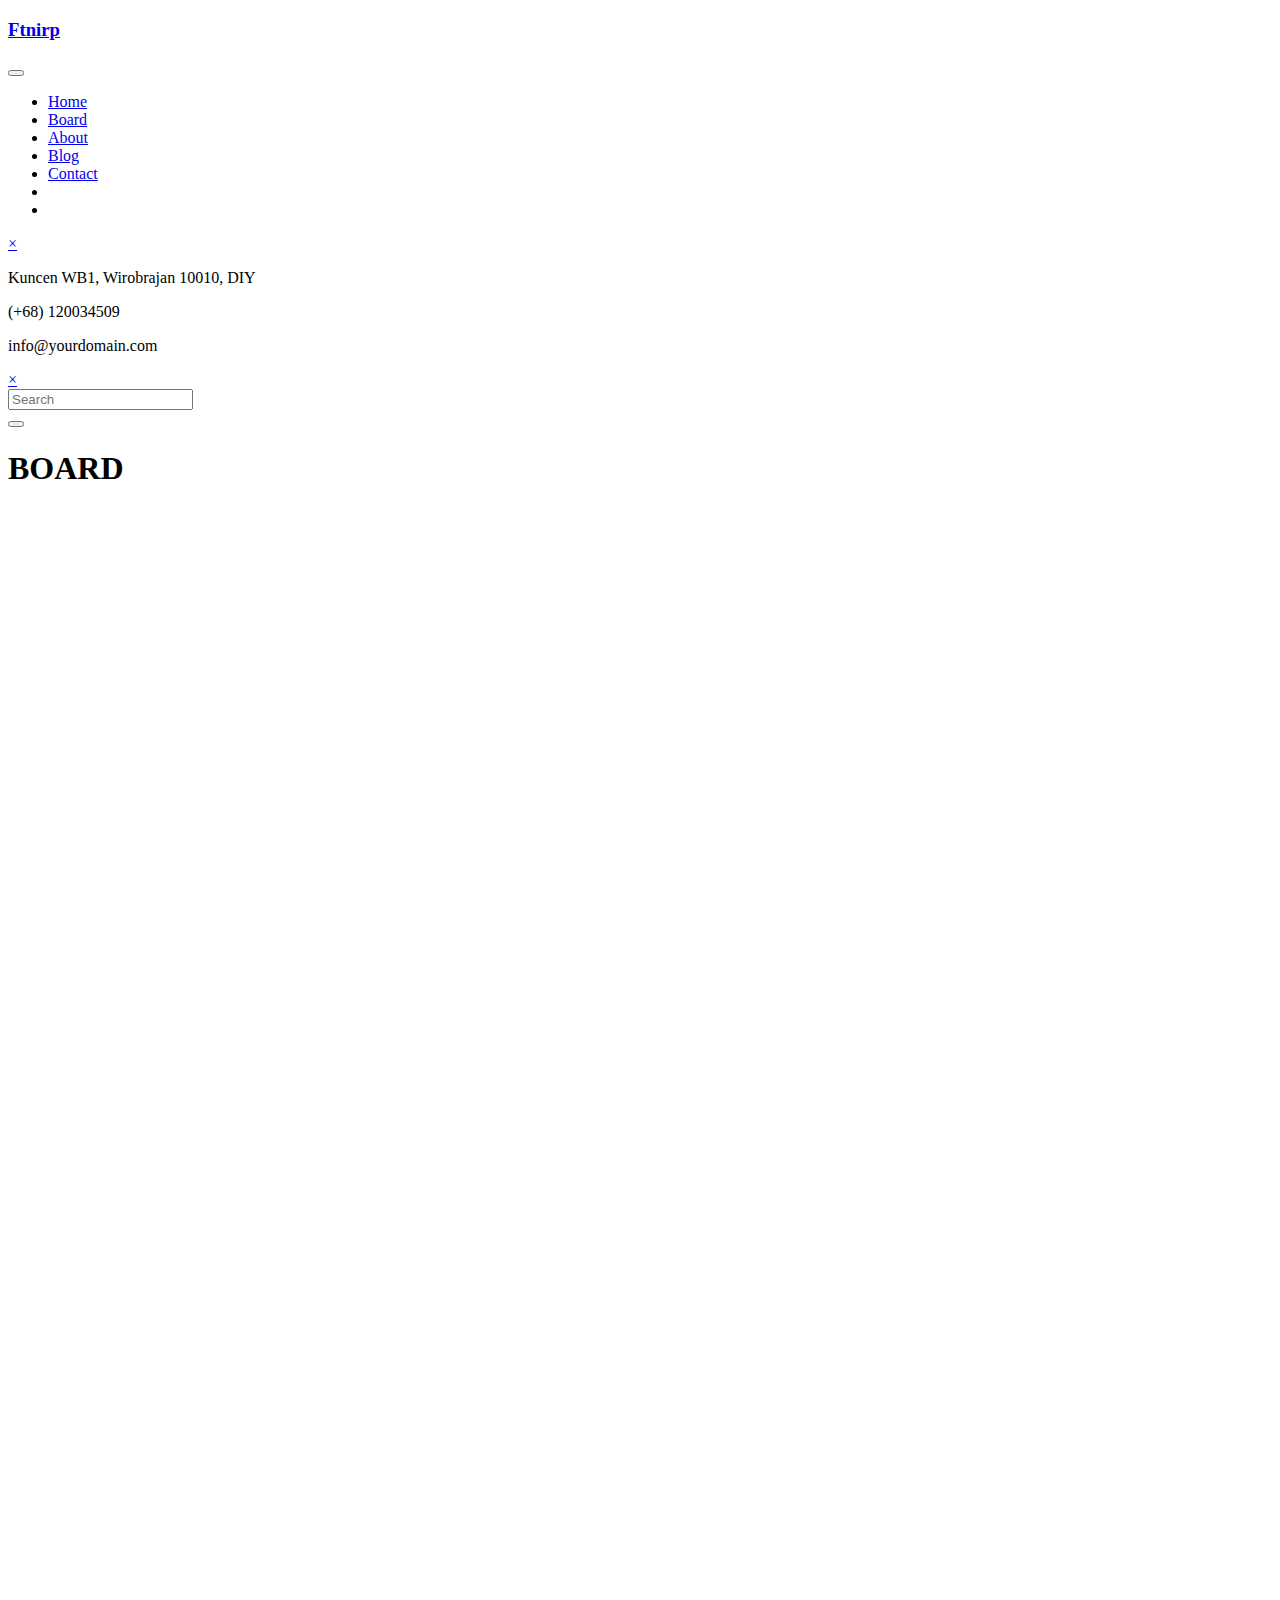
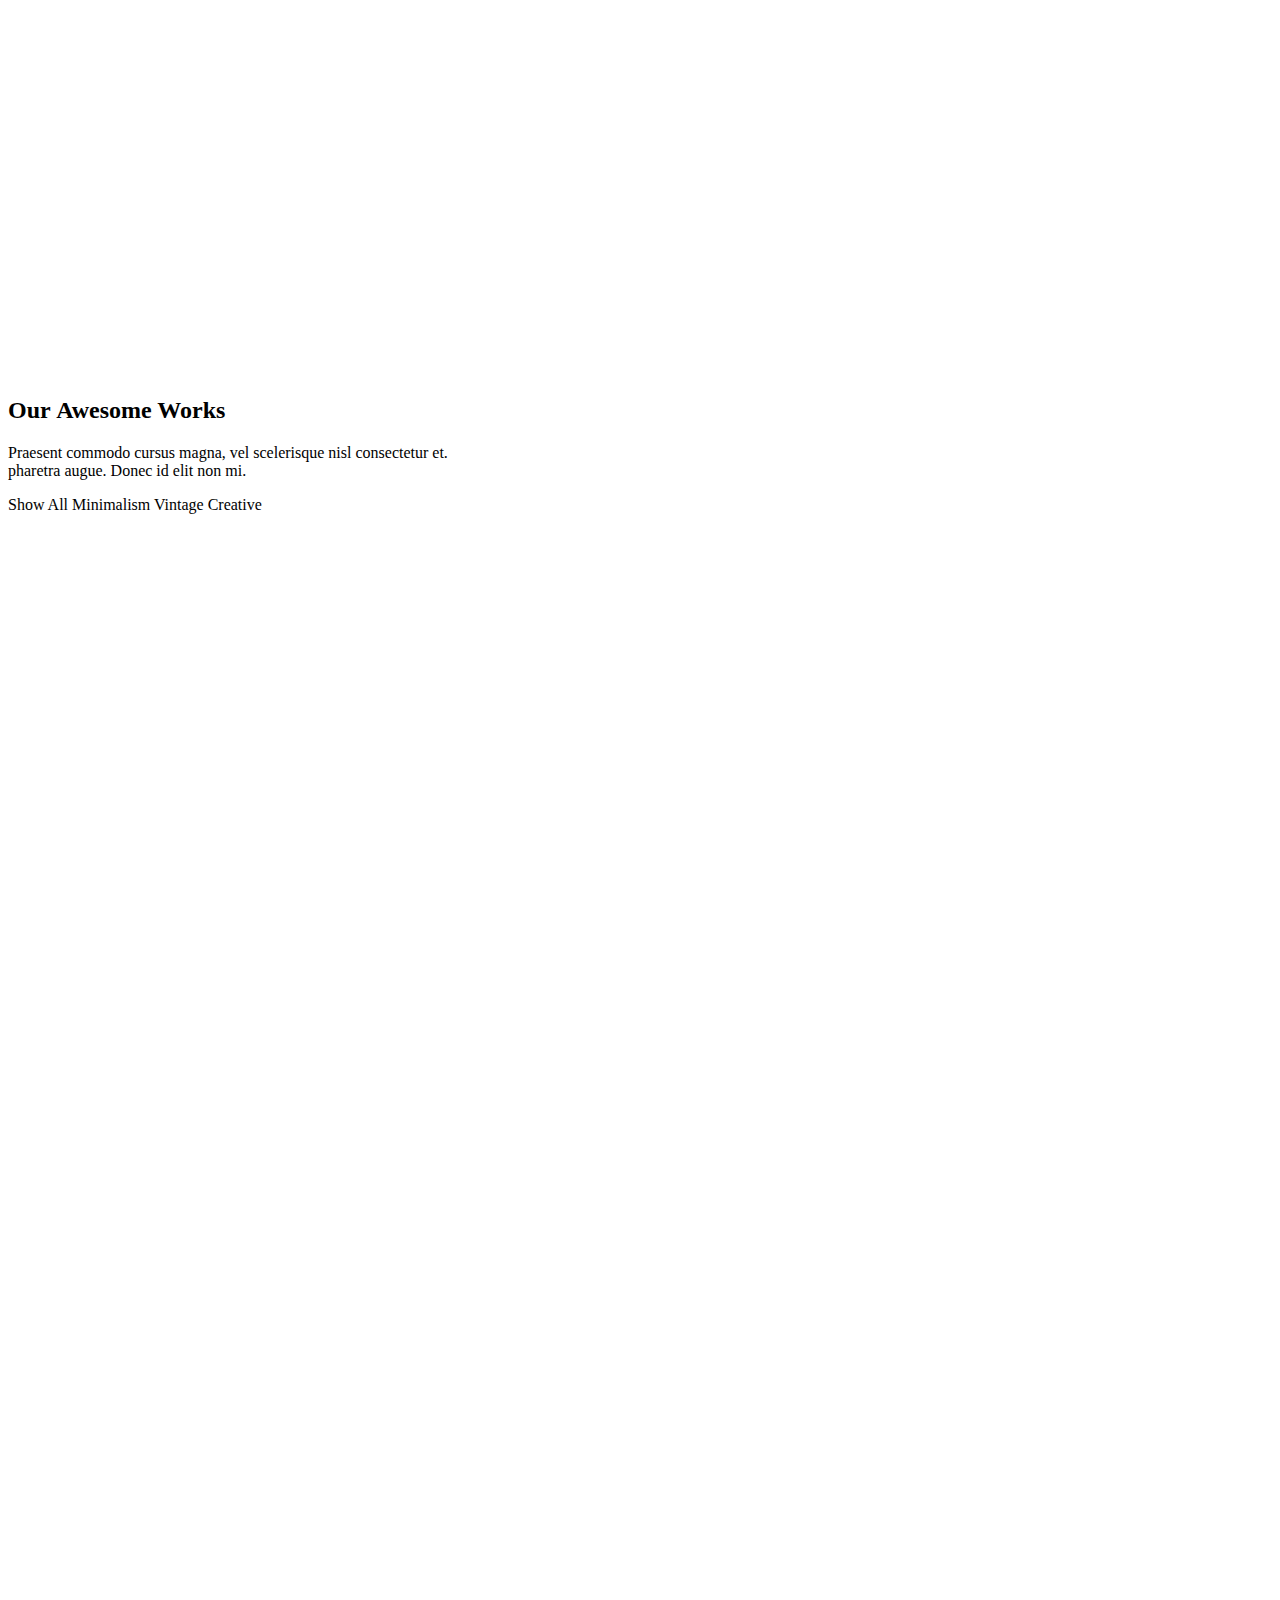
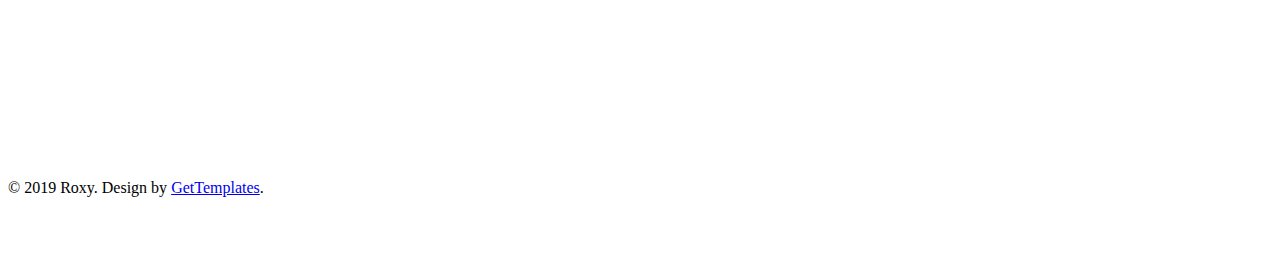
==== src/main/resources/static/index.html @ c42b9164 "list.jsp에 db연동 완료" ====
<!DOCTYPE html>
<html lang="en">

<head>
    <!--
     - Roxy: Bootstrap template by GettTemplates.com
     - https://gettemplates.co/roxy
    -->
    <meta charset="utf-8">
    <meta http-equiv="X-UA-Compatible" content="IE=edge">
    <title>Roxy by GetTemplates.co</title>
    <meta name="description" content="Roxy">
    <meta name="viewport" content="width=device-width, initial-scale=1, shrink-to-fit=no">

    <!-- External CSS -->
    <link rel="stylesheet" href="vendor/bootstrap/bootstrap.min.css">
    <link rel="stylesheet" href="vendor/select2/select2.min.css">
    <link rel="stylesheet" href="vendor/owlcarousel/owl.carousel.min.css">
    <link rel="stylesheet" href="vendor/lightcase/lightcase.css">
     <link rel="stylesheet" href="https://unpkg.com/aos@next/dist/aos.css" />

    <!-- Fonts -->
    <link href="https://fonts.googleapis.com/css?family=Lato:300,400|Work+Sans:300,400,700" rel="stylesheet">

    <!-- CSS -->
    <link rel="stylesheet" href="css/style.min.css">
    <link rel="stylesheet" href="https://cdn.linearicons.com/free/1.0.0/icon-font.min.css">
    <link rel="stylesheet" href="https://use.fontawesome.com/releases/v5.8.1/css/all.css" integrity="sha384-50oBUHEmvpQ+1lW4y57PTFmhCaXp0ML5d60M1M7uH2+nqUivzIebhndOJK28anvf" crossorigin="anonymous">

    <!-- Modernizr JS for IE8 support of HTML5 elements and media queries -->
    <script src="https://cdnjs.cloudflare.com/ajax/libs/modernizr/2.8.3/modernizr.js"></script>

</head>
<body data-spy="scroll" data-target="#navbar" class="static-layout">
	<nav id="header-navbar" class="navbar navbar-expand-lg py-4">
    <div class="container">
        <a class="navbar-brand d-flex align-items-center text-white" href="/">
            <h3 class="font-weight-bolder mb-0">Ftnirp</h3>
        </a>
        <button class="navbar-toggler" type="button" data-toggle="collapse" data-target="#navbar-nav-header" aria-controls="navbar-nav-header" aria-expanded="false" aria-label="Toggle navigation">
            <span class="lnr lnr-menu"></span>
        </button>
        <div class="collapse navbar-collapse" id="navbar-nav-header">
            <ul class="navbar-nav ml-auto">
                <li class="nav-item">
                    <a class="nav-link" href="/">Home</a>
                </li>
                <li class="nav-item">
                    <a class="nav-link" href="list">Board</a>
                </li>
                <li class="nav-item">
                    <a class="nav-link" href="about.html">About</a>
                </li>
                <li class="nav-item">
                    <a class="nav-link" href="blog.html">Blog</a>
                </li>
                <li class="nav-item">
                    <a class="nav-link" href="contact.html">Contact</a>
                </li>
                <li class="nav-item">
                    <a id="side-search-open" class="nav-link" href="#">
                        <span class="lnr lnr-magnifier"></span>
                    </a>
                </li>
                 <li class="nav-item only-desktop">
                    <a class="nav-link" id="side-nav-open" href="#">
                        <span class="lnr lnr-menu"></span>
                    </a>
                </li>
            </ul>
        </div>
    </div>
</nav>

<div id="side-nav" class="sidenav">
	<a href="javascript:void(0)" id="side-nav-close">&times;</a>
	
	<div class="sidenav-content">
		<p>
			Kuncen WB1, Wirobrajan 10010, DIY
		</p>
		<p>
			<span class="fs-16 primary-color">(+68) 120034509</span>
		</p>
		<p>info@yourdomain.com</p>
	</div>
</div><div id="side-search" class="sidenav">
	<a href="javascript:void(0)" id="side-search-close">&times;</a>
	<div class="sidenav-content">
		<form action="">

			<div class="input-group md-form form-sm form-2 pl-0">
			  <input class="form-control my-0 py-1 red-border" type="text" placeholder="Search" aria-label="Search">
			  <div class="input-group-append">
			    <button class="input-group-text red lighten-3" id="basic-text1">
			    	<span class="lnr lnr-magnifier"></span>
			    </button>
			  </div>
			</div>

		</form>
	</div>
	
</div>	<div class="jumbotron d-flex align-items-center">
  <div class="container text-center">
    <h1 class="display-1 mb-4">BOARD</h1>
  </div>
  <div class="rectangle-1"></div>
  <div class="rectangle-2"></div>
  <div class="rectangle-transparent-1"></div>
  <div class="rectangle-transparent-2"></div>
  <div class="circle-1"></div>
  <div class="circle-2"></div>
  <div class="circle-3"></div>
  <div class="triangle triangle-1">
  	<img src="img/obj_triangle.png" alt="">
  </div>
  <div class="triangle triangle-2">
  	<img src="img/obj_triangle.png" alt="">
  </div>
  <div class="triangle triangle-3">
  	<img src="img/obj_triangle.png" alt="">
  </div>
  <div class="triangle triangle-4">
  	<img src="img/obj_triangle.png" alt="">
  </div>
</div>	<!-- Features Section-->
<section id="features" class="bg-white">
    <div class="container">
        <div class="section-content">
            <!-- Section Title -->
            <div class="title-wrap mb-5" data-aos="fade-up">
                <h2 class="section-title">
                    A template built by <a href="https://gettemplates.co" target="_blank">GetTemplates.co</a>
                </h2>
                <p class="section-sub-title">Praesent commodo cursus magna, vel scelerisque nisl consectetur et. <br> pharetra augue. Donec id elit non mi.</p>
            </div>
            <!-- End of Section Title -->
            <div class="row">
                <!-- Features Holder-->
                <div class="col-md-10 offset-md-1 features-holder">
                    <div class="row">
                        <!-- Features Item -->
                        <div class="col-md-4 col-sm-12 text-center mt-4">
                            <div class="shadow rounded feature-item p-4 mb-4" data-aos="fade-up">
                                <div class="my-4">
                                    <i class="lnr lnr-cog fs-40"></i>
                                </div>
                                <h4>Easy to Customize</h4>
                                <p>Lorem ipsum dolor sit amet, consectetur adipisicing elit, sed do eiusmod.</p>
                            </div>
                            <div class="shadow rounded feature-item p-4 mb-4" data-aos="fade-up">
                                <div class="my-4">
                                    <i class="lnr lnr-frame-contract fs-40"></i>
                                </div>
                                <h4>Pixel Perfect</h4>
                                <p>Lorem ipsum dolor sit amet, consectetur adipisicing elit, sed do eiusmod.</p>
                            </div>
                        </div>
                        <!-- End of Feature Item -->
                        <!-- Features Item -->
                        <div class="col-md-4 col-sm-12 text-center">
                            <div class="shadow rounded feature-item p-4 mb-4" data-aos="fade-up">
                                <div class="my-4">
                                    <i class="lnr lnr-bubble fs-40"></i>
                                </div>
                                <h4>Full Support</h4>
                                <p>Lorem ipsum dolor sit amet, consectetur adipisicing elit, sed do eiusmod.</p>
                            </div>
                            <div class="shadow rounded feature-item p-4 mb-4" data-aos="fade-up">
                                <div class="my-4">
                                    <i class="lnr lnr-magic-wand fs-40"></i>
                                </div>
                                <h4>Clean Design</h4>
                                <p>Lorem ipsum dolor sit amet, consectetur adipisicing elit, sed do eiusmod.</p>
                            </div>
                        </div>
                        <!-- End of Feature Item -->
                        <!-- Features Item -->
                        <div class="col-md-4 col-sm-12 text-center mt-4">
                            <div class="shadow rounded feature-item p-4 mb-4" data-aos="fade-up">
                                <div class="my-4">
                                    <i class="lnr lnr-clock fs-40"></i>
                                </div>
                                <h4>Ontime Project</h4>
                                <p>Lorem ipsum dolor sit amet, consectetur adipisicing elit, sed do eiusmod.</p>
                            </div>
                            <div class="shadow rounded feature-item p-4 mb-4" data-aos="fade-up">
                                <div class="my-4">
                                    <i class="lnr lnr-thumbs-up fs-40"></i>
                                </div>
                                <h4>Built with SASS</h4>
                                <p>Lorem ipsum dolor sit amet, consectetur adipisicing elit, sed do eiusmod.</p>
                            </div>
                        </div>
                        <!-- End of Feature Item -->
                    </div>
                </div>
                <!-- End of Features Holder-->
            </div>
        </div>
    </div>
</section>
<!-- End of Features Section-->	<section id="section-featurettes" class="featurettes overlay bg-fixed" style="background-image: url(img/bg.jpg);">

    <div class="container">
        <div class="section-content">
            <div class="row">
                <div class="col-md-12">
                    <div class="row align-items-center text-white">

                        <div class="col-md-4 offset-md-2 col-sm-6" data-aos="fade-right">
                            <h4 class="mb-4">Capture every moments and share it to all your friends</h4>
                            <p>Nulla vitae elit libero, a pharetra augue. Maecenas sed diam eget risus varius blandit sit amet non magna. Cras mattis consectetur purus sit amet.</p>
                            <button type="button" class="btn btn-outline-primary">FEATURES</button>
                        </div><!--/ .col-md-4.col-md-offset-2.col-sm-6 -->

                        <div class="col-md-4 offset-md-right-2 col-sm-6" data-aos="flip-right">
                            <img class="my-5" src="img/app-profile-mockup.png" alt="">
                        </div><!--/ .col-md-4.col-md-offset-right-2.col-sm-6 -->

                    </div><!--/ .featurettes-item -->

                </div><!--/ .col-md-12 -->

            </div><!--/ .row -->
        </div>
    </div><!--/ .container -->

</section>	<section id="section-featurettes" class="featurettes">

    <div class="container">
        <div class="section-content">
            <div class="row">
                <div class="col-md-12">
                    <div class="row align-items-center">

                        <div class="col-md-4 offset-md-2 col-sm-6" data-aos="flip-left">
                            <img class="my-5" src="img/app-profile-mockup.png" alt="">
                        </div><!--/ .col-md-4.col-md-offset-right-2.col-sm-6 -->

                        <div class="col-md-4 offset-md-right-2 col-sm-6" data-aos="fade-left">
                            <h4 class="mb-4">Capture every moments and share it to all your friends</h4>
                            <p>Nulla vitae elit libero, a pharetra augue. Maecenas sed diam eget risus varius blandit sit amet non magna. Cras mattis consectetur purus sit amet.</p>
                            <div class="progress mb-3">
                                <div class="progress-bar" role="progressbar" style="width: 95%;" aria-valuenow="95" aria-valuemin="0" aria-valuemax="100">HTML5 95%</div>
                            </div>
                            <div class="progress">
                                <div class="progress-bar" role="progressbar" style="width: 90%;" aria-valuenow="90" aria-valuemin="0" aria-valuemax="100">CSS3 90%</div>
                            </div>
                        </div><!--/ .col-md-4.col-md-offset-2.col-sm-6 -->

                    </div><!--/ .featurettes-item -->

                </div><!--/ .col-md-12 -->

            </div><!--/ .row -->
        </div>
    </div><!--/ .container -->

</section>	<!-- Testimonial Section-->
<section id="testimonial" class="section-padding bg-fixed bg-white overlay" style="background-image: url(img/bg-white.jpg);">
    <div class="container">
        <div class="section-content" data-aos="fade-up">
            <div class="heading-section text-center">
                <h2>
                    User Testimonials
                </h2>
            </div>
            <div class="row">
                <!-- Testimonial -->
                <div class="testi-content testi-carousel owl-carousel">
                    <div class="testi-item text-center">
                        <i class="testi-icon fa fa-3x fa-quote-left"></i>
                        <h4 class="testi-text"><b>ROXY</b> is best theme i used so far.<br> It’s ideal for guys without coding knowledge like me!</h4>
                        <div class="testi-meta-inner d-flex justify-content-center align-items-center">
                            <div class="testi-img mr-2">
                                <img src="img/testi-1.jpg" alt="">
                            </div>
                            <div class="testi-details">
                                <p class="testi-author mb-0 font-weight-bolder">John Doe</p>
                                <p class="testi-desc mb-0">Web Designer</p>
                            </div>
                        </div>
                        
                    </div>
                    <div class="testi-item text-center">
                        <i class="testi-icon fa fa-3x fa-quote-left"></i>
                        <h4 class="testi-text">Lorem ipsum dolor sit amet, consectetur adipisicing elit. Adipisci <br> non doloribus ut, alias doloremque perspiciatis.</h4>
                        <div class="testi-meta-inner d-flex justify-content-center align-items-center">
                            <div class="testi-img mr-2">
                                <img src="img/testi-1.jpg" alt="">
                            </div>
                            <div class="testi-details">
                                <p class="testi-author mb-0 font-weight-bolder">John Doe</p>
                                <p class="testi-desc mb-0">Web Designer</p>
                            </div>
                        </div>
                    </div>
                     <div class="testi-item text-center">
                        <i class="testi-icon fa fa-3x fa-quote-left"></i>
                        <h4 class="testi-text">Lorem ipsum dolor sit amet, consectetur adipisicing elit. Adipisci <br> non doloribus ut, alias doloremque perspiciatis.</h4>
                        <div class="testi-meta-inner d-flex justify-content-center align-items-center">
                            <div class="testi-img mr-2">
                                <img src="img/testi-1.jpg" alt="">
                            </div>
                            <div class="testi-details">
                                <p class="testi-author mb-0 font-weight-bolder">John Doe</p>
                                <p class="testi-desc mb-0">Web Designer</p>
                            </div>
                        </div>
                    </div>
                </div>
                <!-- End of Testimonial -->
            </div>
        </div>
    </div>
</section>
<!-- End of Testimonial Section-->	<!-- Portfolio Section -->
<section id="portfolio" class="bg-white">
    <div class="container">
        <div class="section-content">
            <!-- Section Title -->
            <div class="title-wrap">
                <h2 class="section-title">Our <b>Awesome</b> Works</h2>
                <p class="section-sub-title">Praesent commodo cursus magna, vel scelerisque nisl consectetur et. <br> pharetra augue. Donec id elit non mi.</p>
            </div>
            <!-- End of Section Title -->
            <div class="row">
                <!-- Portfolio Holder -->
                <div class="col-md-12 portfolio-holder mt-3">
                    <!-- Btn Filter -->
                    <div class="filter-button-group btn-filter d-flex justify-content-center">
                        <a tabindex="0" class="is-checked" data-filter="*">Show All</a>
                        <a tabindex="0" data-filter=".minimalism">Minimalism</a>
                        <a tabindex="0" data-filter=".vintage">Vintage</a>
                        <a tabindex="0" data-filter=".creative">Creative</a>
                    </div>
                    <!-- End of Btn Filter -->
                    <!-- Portfolio Content -->
                    <div class="grid-portfolio">
                        <div class="grid-sizer"></div>
                        <div class="gutter-sizer"></div>
                        <!-- Portfolio Item -->
                        <div class="grid-item minimalism" data-aos="fade-up">
                            <div class="grid-item-wrapper">
                                <img src="img/photo-1.jpg" alt="portfolio-img" class="portfolio-item">
                                <div class="grid-info">
                                    <div class="grid-link d-flex justify-content-center">
                                        <a class="img-pop" data-rel="lightcase" href="img/photo-1.jpg" title="Photo-1">
                                            <span class="lnr lnr-move"></span>
                                        </a>
                                        <a class="ext-link" href="https://unsplash.com/" target="_blank">
                                            <span class="lnr lnr-link"></span>
                                        </a>
                                    </div>
                                    <div class="grid-title">
                                        <h4>Camera</h4>
                                    </div>
                                </div>

                            </div>
                        </div>
                        <!-- End of Portfolio Item -->
                        <!-- Portfolio Item -->
                        <div class="grid-item vintage" data-aos="fade-up">
                            <div class="grid-item-wrapper">
                                <img src="img/photo-6.jpg" alt="portfolio-img" class="portfolio-item">
                                <div class="grid-info">
                                    <div class="grid-link d-flex justify-content-center">
                                        <a class="img-pop" data-rel="lightcase" href="img/photo-6.jpg" title="Ship">
                                            <span class="lnr lnr-move"></span>
                                        </a>
                                        <a class="ext-link" href="https://unsplash.com/" target="_blank">
                                            <span class="lnr lnr-link"></span>
                                        </a>
                                    </div>
                                    <div class="grid-title">
                                        <h4>Flower</h4>
                                    </div>
                                </div>

                            </div>
                        </div>
                        <!-- End of Portfolio Item -->
                        <!-- Portfolio Item -->
                        <div class="grid-item creative grid-item-height" data-aos="fade-up">
                            <div class="grid-item-wrapper">
                                <img src="img/photo-2.jpg" alt="portfolio-img" class="portfolio-item">
                                <div class="grid-info">
                                    <div class="grid-link d-flex justify-content-center">
                                        <a class="img-pop" data-rel="lightcase" href="img/photo-2.jpg" title="Tracy Portrait">
                                            <span class="lnr lnr-move"></span>
                                        </a>
                                        <a class="ext-link" href="https://unsplash.com/" target="_blank">
                                            <span class="lnr lnr-link"></span>
                                        </a>
                                    </div>
                                    <div class="grid-title">
                                        <h4>Breakfast</h4>
                                    </div>
                                </div>

                            </div>
                        </div>
                        <!-- End of Portfolio Item -->
                        <!-- Portfolio Item -->
                        <div class="grid-item creative" data-aos="fade-up">
                            <div class="grid-item-wrapper">
                                <img src="img/photo-7.jpg" alt="portfolio-img" class="portfolio-item">
                                <div class="grid-info">
                                    <div class="grid-link d-flex justify-content-center">
                                        <a class="img-pop" data-rel="lightcase" href="img/photo-7.jpg" title="Guitar">
                                            <span class="lnr lnr-move"></span>
                                        </a>
                                        <a class="ext-link" href="https://unsplash.com/" target="_blank">
                                            <span class="lnr lnr-link"></span>
                                        </a>
                                    </div>
                                    <div class="grid-title">
                                        <h4>Chair</h4>
                                    </div>
                                </div>

                            </div>
                        </div>
                        <!-- End of Portfolio Item -->
                        <!-- Portfolio Item -->
                        <div class="grid-item vintage" data-aos="fade-up">
                            <div class="grid-item-wrapper">
                                <img src="img/photo-4.jpg" alt="portfolio-img" class="portfolio-item">
                                <div class="grid-info">
                                    <div class="grid-link d-flex justify-content-center">
                                        <a class="img-pop" data-rel="lightcase" href="img/photo-4.jpg" title="Bookself">
                                            <span class="lnr lnr-move"></span>
                                        </a>
                                        <a class="ext-link" href="https://unsplash.com/" target="_blank">
                                            <span class="lnr lnr-link"></span>
                                        </a>
                                    </div>
                                    <div class="grid-title">
                                        <h4>Hidden Book</h4>
                                    </div>
                                </div>

                            </div>
                        </div>
                        <!-- End of Portfolio Item -->
                        <!-- Portfolio Item -->
                        <div class="grid-item creative" data-aos="fade-up">
                            <div class="grid-item-wrapper">
                                <img src="img/photo-9.jpg" alt="portfolio-img" class="portfolio-item">
                                <div class="grid-info">
                                    <div class="grid-link d-flex justify-content-center">
                                        <a class="img-pop" data-rel="lightcase" href="img/photo-9.jpg" title="Guitar">
                                            <span class="lnr lnr-move"></span>
                                        </a>
                                        <a class="ext-link" href="https://unsplash.com/" target="_blank">
                                            <span class="lnr lnr-link"></span>
                                        </a>
                                    </div>
                                    <div class="grid-title">
                                        <h4>Red</h4>
                                    </div>
                                </div>

                            </div>
                        </div>
                        <!-- End of Portfolio Item -->
                    </div>
                    <!-- End of Portfolio Content -->
                </div>
                <!-- End of Portfolio Holder -->
            </div>
        </div>
    </div>
</section>
<!-- End of Portfolio Section -->	<!-- Client Section -->
<section id="client" class="overlay bg-fixed" style="background-image: url(img/bg.jpg);">
    <div class="container">
        <div class="section-content" data-aos="fade-up">
            <div class="row ">
                <div class="col-md-12">
                    <!-- Section Title -->
                    <div class="title-wrap mb-5">
                        <h2>Who love to <span> work</span> with us</h2>
                    </div>
                    <!-- End of Section Title -->
                </div>
                <!-- Client Holder -->
                <div class="col-md-12 client-holder">
                    <div class="client-slider owl-carousel">
                        <div class="client-item">
                            <img class="img-responsive" src="img/client.png" alt=" ">
                        </div>
                        <div class="client-item">
                            <img class="img-responsive" src="img/client.png" alt=" ">
                        </div>
                        <div class="client-item">
                            <img class="img-responsive" src="img/client.png" alt=" ">
                        </div>
                        <div class="client-item">
                            <img class="img-responsive" src="img/client.png" alt=" ">
                        </div>
                        <div class="client-item">
                            <img class="img-responsive" src="img/client.png" alt=" ">
                        </div>
                        <div class="client-item">
                            <img class="img-responsive" src="img/client.png" alt=" ">
                        </div>
                    </div>
                    <!-- End of Client Holder -->
                </div>
            </div>
        </div>
</section>
<!-- End of Client Section -->	<!-- Reservation Section -->
<section id="reservation" class="bg-white section-content">
    <div class="container">
        <div class="row align-items-center">
            <div class="col-lg-5 offset-lg-1 mb-5 mb-lg-0" data-aos="fade-right">
                <div class="bg-white p-5 shadow">
                    <div class="heading-section text-center">
                        <h2 class="mb-4">
                            Contact Us
                        </h2>
                    </div>
                    <form method="post" name="contact-us" action="">
                        <div class="row">
                            <div class="col-md-12 form-group">
                                <input type="text" class="form-control" id="name" name="name" placeholder="Name">
                            </div>
                            <div class="col-md-12 form-group">
                                <input type="text" class="form-control" id="email" name="email" placeholder="Email">
                            </div>
                            <div class="col-md-12 form-group">
                                <input type="number" class="form-control" id="phoneNumber" name="phoneNumber" placeholder="Phone">
                            </div>
                            <div class="col-md-12 form-group">
                                <input type="text" class="form-control" id="websiteUrl" name="websiteUrl" placeholder="Website">
                            </div>
                            <div class="col-md-12 form-group">
                                <textarea class="form-control" id="message" name="message" rows="6" placeholder="Your Message ..."></textarea>
                            </div>
                            <div class="col-md-12 text-center">
                                <button class="btn btn-primary btn-shadow btn-lg" type="submit" name="submit">Send Message</button>
                            </div>
                        </div>
                    </form>
                </div>
            </div>
            <div class="col-lg-4 offset-lg-1" data-aos="fade-left">
                <h2 class="mb-4">
                    Best solution to create any website. Pay once.
                </h2>
                <p class="mb-4">I am text block. Click edit button to change this text. Lorem ipsum dolor sit amet, consectetur adipiscing elit. Ut elit tellus, luctus nec ullamcorper mattis, pulvinar dapibus leo.</p>

                <ul class="list-inline py-2">
                    <li class="list-inline-item text-center">
                        <span class="lnr fs-40 lnr-rocket"></span>
                        <p>Fast delivery</p>
                    </li>
                    <li class="list-inline-item text-center">
                        <span class="lnr fs-40 lnr-magic-wand"></span>
                        <p>Awesome design</p>
                    </li>
                    <li class="list-inline-item text-center">
                        <span class="lnr fs-40 lnr-cog"></span>
                        <p>Easy to customize</p>
                    </li>
                </ul>

                <a href="#" class="btn btn-link p-0">
                    <span>PURCHASE NOW</span>
                    <span class="lnr lnr-arrow-right"></span>
                </a>
            </div>
        </div>
        
    </div>
</section>
<!-- End of Reservation Section -->	<!-- Features Section-->
<section id="cta" class="bg-fixed overlay" style="background-image: url(img/bg.jpg);">
    <div class="container">
        <div class="section-content" data-aos="fade-up">
            <div class="row">
                <div class="col-md-12 text-center">
                    <h2 class="mb-2">Make a beautiful website, or million of them</h2>
                    <p>Lorem ipsum dolor sit amet, consectetur adipisicing elit. Aperiam, veritatis qui eligendi delectus quia fuga!</p>
                    <a class="btn btn-outline-primary btn-lg">FEATURES</a>
                </div>
            </div>
        </div>
    </div>
</section>
<!-- End of Features Section--></div>
<footer class="mastfoot my-3">
    <div class="inner container">
         <div class="row">
         	<div class="col-lg-4 col-md-12 d-flex align-items-center">
         		
         	</div>
         	<div class="col-lg-4 col-md-12 d-flex align-items-center">
         		<p class="mx-auto text-center mb-0">&copy; 2019 Roxy. Design by <a href="https://gettemplates.co" target="_blank">GetTemplates</a>.</p>
         	</div>
           
            <div class="col-lg-4 col-md-12">
            	<nav class="nav nav-mastfoot justify-content-center">
	                <a class="nav-link" href="#">
	                	<i class="fab fa-facebook-f"></i>
	                </a>
	                <a class="nav-link" href="#">
	                	<i class="fab fa-twitter"></i>
	                </a>
	                <a class="nav-link" href="#">
	                	<i class="fab fa-instagram"></i>
	                </a>
	                <a class="nav-link" href="#">
	                	<i class="fab fa-linkedin"></i>
	                </a>
	                <a class="nav-link" href="#">
	                	<i class="fab fa-youtube"></i>
	                </a>
	            </nav>
            </div>
            
        </div>
    </div>
</footer>	<!-- External JS -->
	<script type="text/javascript" src="http://ajax.googleapis.com/ajax/libs/jquery/1/jquery.js"></script>
	<script src="vendor/bootstrap/popper.min.js"></script>
	<script src="vendor/bootstrap/bootstrap.min.js"></script>
	<script src="vendor/select2/select2.min.js "></script>
	<script src="vendor/owlcarousel/owl.carousel.min.js"></script>
	<script src="vendor/stellar/jquery.stellar.js" type="text/javascript" charset="utf-8"></script>
	<script src="vendor/isotope/isotope.min.js"></script>
	<script src="vendor/lightcase/lightcase.js"></script>
	<script src="vendor/waypoints/waypoint.min.js"></script>
	 <script src="https://unpkg.com/aos@next/dist/aos.js"></script>
	 
	<!-- Main JS -->
	<script src="js/app.min.js "></script>
	<script src="//localhost:35729/livereload.js"></script>
</body>
</html>
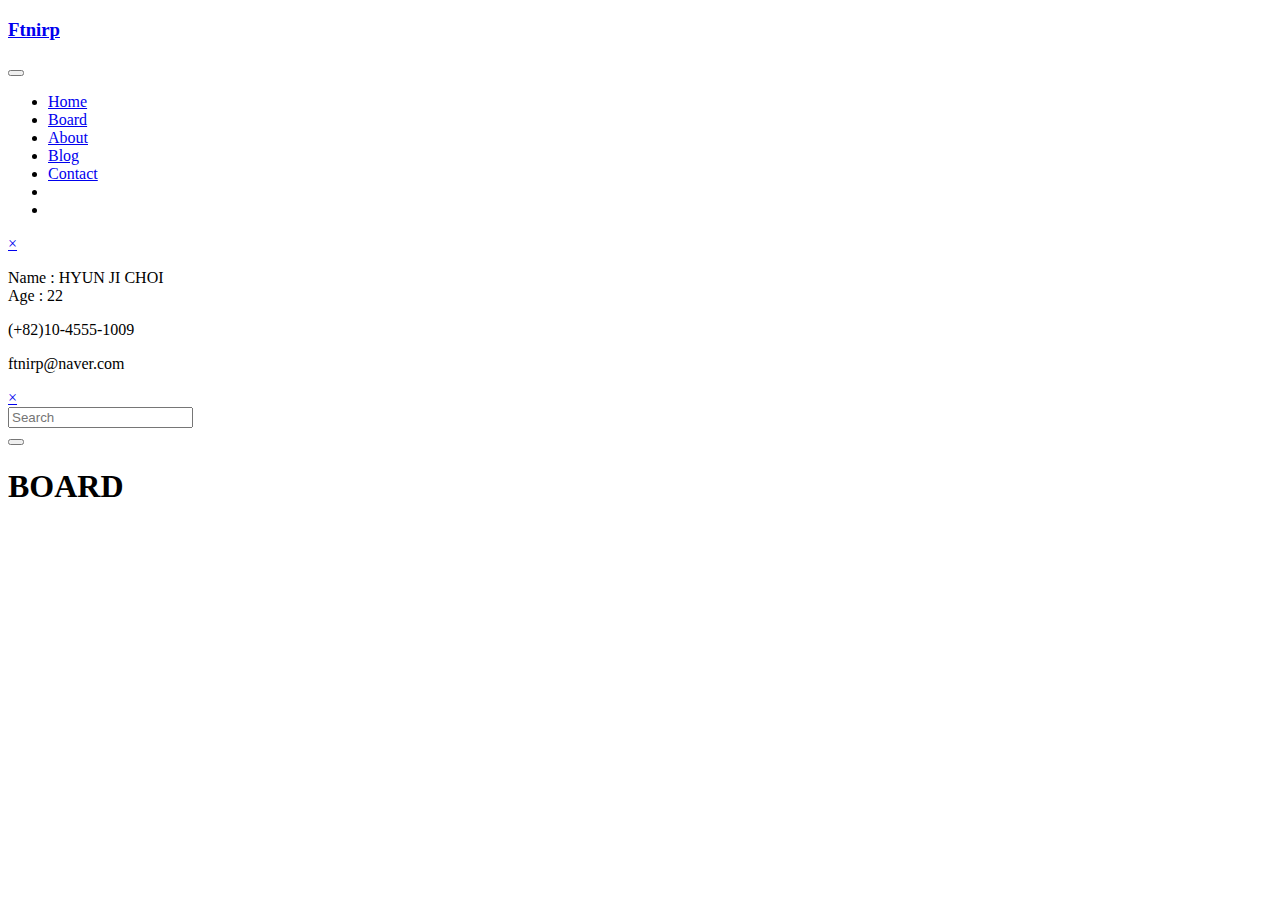
==== commit c8dea468: "메인화면 수정 및 board 페이지 간단한 수정완료" ====
--- a/src/main/resources/static/index.html
+++ b/src/main/resources/static/index.html
@@ -8,7 +8,7 @@
     -->
     <meta charset="utf-8">
     <meta http-equiv="X-UA-Compatible" content="IE=edge">
-    <title>Roxy by GetTemplates.co</title>
+    <title>F.com</title>
     <meta name="description" content="Roxy">
     <meta name="viewport" content="width=device-width, initial-scale=1, shrink-to-fit=no">
 
@@ -77,12 +77,12 @@
 	
 	<div class="sidenav-content">
 		<p>
-			Kuncen WB1, Wirobrajan 10010, DIY
+			Name : HYUN JI CHOI <br> Age : 22
 		</p>
 		<p>
-			<span class="fs-16 primary-color">(+68) 120034509</span>
+			<span class="fs-16 primary-color">(+82)10-4555-1009</span>
 		</p>
-		<p>info@yourdomain.com</p>
+		<p>ftnirp@naver.com</p>
 	</div>
 </div><div id="side-search" class="sidenav">
 	<a href="javascript:void(0)" id="side-search-close">&times;</a>
@@ -125,22 +125,22 @@
   	<img src="img/obj_triangle.png" alt="">
   </div>
 </div>	<!-- Features Section-->
-<section id="features" class="bg-white">
+<!-- <section id="features" class="bg-white">
     <div class="container">
         <div class="section-content">
-            <!-- Section Title -->
+            Section Title
             <div class="title-wrap mb-5" data-aos="fade-up">
                 <h2 class="section-title">
                     A template built by <a href="https://gettemplates.co" target="_blank">GetTemplates.co</a>
                 </h2>
                 <p class="section-sub-title">Praesent commodo cursus magna, vel scelerisque nisl consectetur et. <br> pharetra augue. Donec id elit non mi.</p>
             </div>
-            <!-- End of Section Title -->
+            End of Section Title
             <div class="row">
-                <!-- Features Holder-->
+                Features Holder
                 <div class="col-md-10 offset-md-1 features-holder">
                     <div class="row">
-                        <!-- Features Item -->
+                        Features Item
                         <div class="col-md-4 col-sm-12 text-center mt-4">
                             <div class="shadow rounded feature-item p-4 mb-4" data-aos="fade-up">
                                 <div class="my-4">
@@ -157,8 +157,8 @@
                                 <p>Lorem ipsum dolor sit amet, consectetur adipisicing elit, sed do eiusmod.</p>
                             </div>
                         </div>
-                        <!-- End of Feature Item -->
-                        <!-- Features Item -->
+                        End of Feature Item
+                        Features Item
                         <div class="col-md-4 col-sm-12 text-center">
                             <div class="shadow rounded feature-item p-4 mb-4" data-aos="fade-up">
                                 <div class="my-4">
@@ -175,8 +175,8 @@
                                 <p>Lorem ipsum dolor sit amet, consectetur adipisicing elit, sed do eiusmod.</p>
                             </div>
                         </div>
-                        <!-- End of Feature Item -->
-                        <!-- Features Item -->
+                        End of Feature Item
+                        Features Item
                         <div class="col-md-4 col-sm-12 text-center mt-4">
                             <div class="shadow rounded feature-item p-4 mb-4" data-aos="fade-up">
                                 <div class="my-4">
@@ -193,15 +193,15 @@
                                 <p>Lorem ipsum dolor sit amet, consectetur adipisicing elit, sed do eiusmod.</p>
                             </div>
                         </div>
-                        <!-- End of Feature Item -->
+                        End of Feature Item
                     </div>
                 </div>
-                <!-- End of Features Holder-->
+                End of Features Holder
             </div>
         </div>
     </div>
 </section>
-<!-- End of Features Section-->	<section id="section-featurettes" class="featurettes overlay bg-fixed" style="background-image: url(img/bg.jpg);">
+End of Features Section	<section id="section-featurettes" class="featurettes overlay bg-fixed" style="background-image: url(img/bg.jpg);">
 
     <div class="container">
         <div class="section-content">
@@ -213,19 +213,19 @@
                             <h4 class="mb-4">Capture every moments and share it to all your friends</h4>
                             <p>Nulla vitae elit libero, a pharetra augue. Maecenas sed diam eget risus varius blandit sit amet non magna. Cras mattis consectetur purus sit amet.</p>
                             <button type="button" class="btn btn-outline-primary">FEATURES</button>
-                        </div><!--/ .col-md-4.col-md-offset-2.col-sm-6 -->
+                        </div>/ .col-md-4.col-md-offset-2.col-sm-6
 
                         <div class="col-md-4 offset-md-right-2 col-sm-6" data-aos="flip-right">
                             <img class="my-5" src="img/app-profile-mockup.png" alt="">
-                        </div><!--/ .col-md-4.col-md-offset-right-2.col-sm-6 -->
-
-                    </div><!--/ .featurettes-item -->
-
-                </div><!--/ .col-md-12 -->
-
-            </div><!--/ .row -->
-        </div>
-    </div><!--/ .container -->
+                        </div>/ .col-md-4.col-md-offset-right-2.col-sm-6
+
+                    </div>/ .featurettes-item
+
+                </div>/ .col-md-12
+
+            </div>/ .row
+        </div>
+    </div>/ .container
 
 </section>	<section id="section-featurettes" class="featurettes">
 
@@ -237,7 +237,7 @@
 
                         <div class="col-md-4 offset-md-2 col-sm-6" data-aos="flip-left">
                             <img class="my-5" src="img/app-profile-mockup.png" alt="">
-                        </div><!--/ .col-md-4.col-md-offset-right-2.col-sm-6 -->
+                        </div>/ .col-md-4.col-md-offset-right-2.col-sm-6
 
                         <div class="col-md-4 offset-md-right-2 col-sm-6" data-aos="fade-left">
                             <h4 class="mb-4">Capture every moments and share it to all your friends</h4>
@@ -248,17 +248,17 @@
                             <div class="progress">
                                 <div class="progress-bar" role="progressbar" style="width: 90%;" aria-valuenow="90" aria-valuemin="0" aria-valuemax="100">CSS3 90%</div>
                             </div>
-                        </div><!--/ .col-md-4.col-md-offset-2.col-sm-6 -->
-
-                    </div><!--/ .featurettes-item -->
-
-                </div><!--/ .col-md-12 -->
-
-            </div><!--/ .row -->
-        </div>
-    </div><!--/ .container -->
-
-</section>	<!-- Testimonial Section-->
+                        </div>/ .col-md-4.col-md-offset-2.col-sm-6
+
+                    </div>/ .featurettes-item
+
+                </div>/ .col-md-12
+
+            </div>/ .row
+        </div>
+    </div>/ .container
+
+</section>	Testimonial Section
 <section id="testimonial" class="section-padding bg-fixed bg-white overlay" style="background-image: url(img/bg-white.jpg);">
     <div class="container">
         <div class="section-content" data-aos="fade-up">
@@ -268,7 +268,7 @@
                 </h2>
             </div>
             <div class="row">
-                <!-- Testimonial -->
+                Testimonial
                 <div class="testi-content testi-carousel owl-carousel">
                     <div class="testi-item text-center">
                         <i class="testi-icon fa fa-3x fa-quote-left"></i>
@@ -311,37 +311,37 @@
                         </div>
                     </div>
                 </div>
-                <!-- End of Testimonial -->
+                End of Testimonial
             </div>
         </div>
     </div>
 </section>
-<!-- End of Testimonial Section-->	<!-- Portfolio Section -->
+End of Testimonial Section	Portfolio Section
 <section id="portfolio" class="bg-white">
     <div class="container">
         <div class="section-content">
-            <!-- Section Title -->
+            Section Title
             <div class="title-wrap">
                 <h2 class="section-title">Our <b>Awesome</b> Works</h2>
                 <p class="section-sub-title">Praesent commodo cursus magna, vel scelerisque nisl consectetur et. <br> pharetra augue. Donec id elit non mi.</p>
             </div>
-            <!-- End of Section Title -->
+            End of Section Title
             <div class="row">
-                <!-- Portfolio Holder -->
+                Portfolio Holder
                 <div class="col-md-12 portfolio-holder mt-3">
-                    <!-- Btn Filter -->
+                    Btn Filter
                     <div class="filter-button-group btn-filter d-flex justify-content-center">
                         <a tabindex="0" class="is-checked" data-filter="*">Show All</a>
                         <a tabindex="0" data-filter=".minimalism">Minimalism</a>
                         <a tabindex="0" data-filter=".vintage">Vintage</a>
                         <a tabindex="0" data-filter=".creative">Creative</a>
                     </div>
-                    <!-- End of Btn Filter -->
-                    <!-- Portfolio Content -->
+                    End of Btn Filter
+                    Portfolio Content
                     <div class="grid-portfolio">
                         <div class="grid-sizer"></div>
                         <div class="gutter-sizer"></div>
-                        <!-- Portfolio Item -->
+                        Portfolio Item
                         <div class="grid-item minimalism" data-aos="fade-up">
                             <div class="grid-item-wrapper">
                                 <img src="img/photo-1.jpg" alt="portfolio-img" class="portfolio-item">
@@ -361,8 +361,8 @@
 
                             </div>
                         </div>
-                        <!-- End of Portfolio Item -->
-                        <!-- Portfolio Item -->
+                        End of Portfolio Item
+                        Portfolio Item
                         <div class="grid-item vintage" data-aos="fade-up">
                             <div class="grid-item-wrapper">
                                 <img src="img/photo-6.jpg" alt="portfolio-img" class="portfolio-item">
@@ -382,8 +382,8 @@
 
                             </div>
                         </div>
-                        <!-- End of Portfolio Item -->
-                        <!-- Portfolio Item -->
+                        End of Portfolio Item
+                        Portfolio Item
                         <div class="grid-item creative grid-item-height" data-aos="fade-up">
                             <div class="grid-item-wrapper">
                                 <img src="img/photo-2.jpg" alt="portfolio-img" class="portfolio-item">
@@ -403,8 +403,8 @@
 
                             </div>
                         </div>
-                        <!-- End of Portfolio Item -->
-                        <!-- Portfolio Item -->
+                        End of Portfolio Item
+                        Portfolio Item
                         <div class="grid-item creative" data-aos="fade-up">
                             <div class="grid-item-wrapper">
                                 <img src="img/photo-7.jpg" alt="portfolio-img" class="portfolio-item">
@@ -424,8 +424,8 @@
 
                             </div>
                         </div>
-                        <!-- End of Portfolio Item -->
-                        <!-- Portfolio Item -->
+                        End of Portfolio Item
+                        Portfolio Item
                         <div class="grid-item vintage" data-aos="fade-up">
                             <div class="grid-item-wrapper">
                                 <img src="img/photo-4.jpg" alt="portfolio-img" class="portfolio-item">
@@ -445,8 +445,8 @@
 
                             </div>
                         </div>
-                        <!-- End of Portfolio Item -->
-                        <!-- Portfolio Item -->
+                        End of Portfolio Item
+                        Portfolio Item
                         <div class="grid-item creative" data-aos="fade-up">
                             <div class="grid-item-wrapper">
                                 <img src="img/photo-9.jpg" alt="portfolio-img" class="portfolio-item">
@@ -466,28 +466,28 @@
 
                             </div>
                         </div>
-                        <!-- End of Portfolio Item -->
-                    </div>
-                    <!-- End of Portfolio Content -->
+                        End of Portfolio Item
+                    </div>
+                    End of Portfolio Content
                 </div>
-                <!-- End of Portfolio Holder -->
+                End of Portfolio Holder
             </div>
         </div>
     </div>
 </section>
-<!-- End of Portfolio Section -->	<!-- Client Section -->
+End of Portfolio Section	Client Section
 <section id="client" class="overlay bg-fixed" style="background-image: url(img/bg.jpg);">
     <div class="container">
         <div class="section-content" data-aos="fade-up">
             <div class="row ">
                 <div class="col-md-12">
-                    <!-- Section Title -->
+                    Section Title
                     <div class="title-wrap mb-5">
                         <h2>Who love to <span> work</span> with us</h2>
                     </div>
-                    <!-- End of Section Title -->
+                    End of Section Title
                 </div>
-                <!-- Client Holder -->
+                Client Holder
                 <div class="col-md-12 client-holder">
                     <div class="client-slider owl-carousel">
                         <div class="client-item">
@@ -509,12 +509,12 @@
                             <img class="img-responsive" src="img/client.png" alt=" ">
                         </div>
                     </div>
-                    <!-- End of Client Holder -->
+                    End of Client Holder
                 </div>
             </div>
         </div>
 </section>
-<!-- End of Client Section -->	<!-- Reservation Section -->
+End of Client Section	Reservation Section
 <section id="reservation" class="bg-white section-content">
     <div class="container">
         <div class="row align-items-center">
@@ -579,7 +579,7 @@
         
     </div>
 </section>
-<!-- End of Reservation Section -->	<!-- Features Section-->
+End of Reservation Section	Features Section
 <section id="cta" class="bg-fixed overlay" style="background-image: url(img/bg.jpg);">
     <div class="container">
         <div class="section-content" data-aos="fade-up">
@@ -593,7 +593,7 @@
         </div>
     </div>
 </section>
-<!-- End of Features Section--></div>
+End of Features Section</div>
 <footer class="mastfoot my-3">
     <div class="inner container">
          <div class="row">
@@ -626,7 +626,7 @@
             
         </div>
     </div>
-</footer>	<!-- External JS -->
+ --></footer>	<!-- External JS -->
 	<script type="text/javascript" src="http://ajax.googleapis.com/ajax/libs/jquery/1/jquery.js"></script>
 	<script src="vendor/bootstrap/popper.min.js"></script>
 	<script src="vendor/bootstrap/bootstrap.min.js"></script>
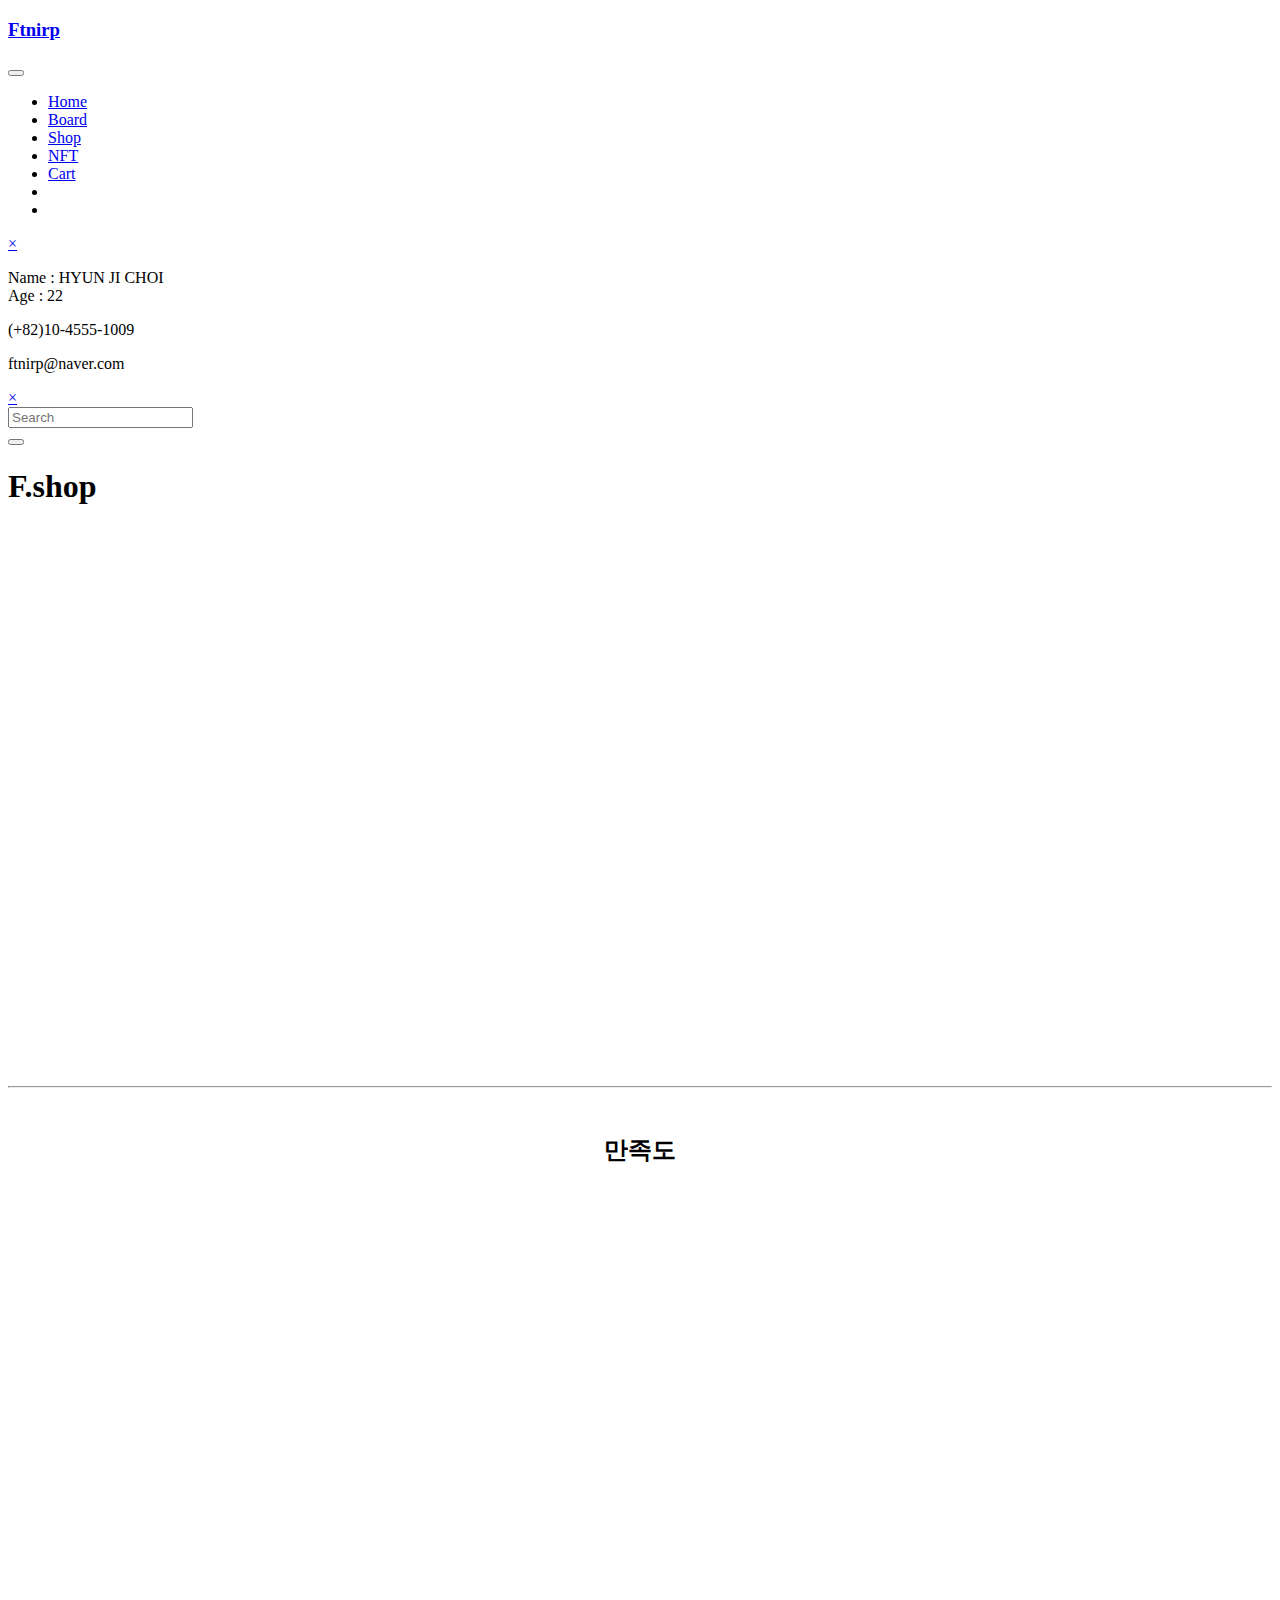
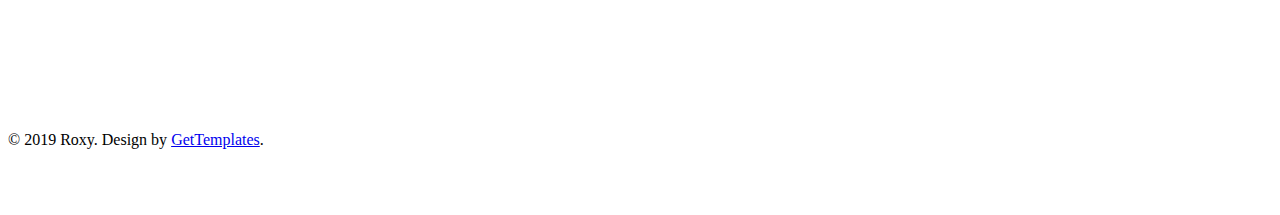
==== commit ec28e140: "F.shop html 추가 및 index 수정" ====
--- a/src/main/resources/static/index.html
+++ b/src/main/resources/static/index.html
@@ -49,13 +49,13 @@
                     <a class="nav-link" href="list">Board</a>
                 </li>
                 <li class="nav-item">
-                    <a class="nav-link" href="about.html">About</a>
-                </li>
-                <li class="nav-item">
-                    <a class="nav-link" href="blog.html">Blog</a>
-                </li>
-                <li class="nav-item">
-                    <a class="nav-link" href="contact.html">Contact</a>
+                    <a class="nav-link" href="shop.html">Shop</a>
+                </li>
+                <li class="nav-item">
+                    <a class="nav-link" href="nft.html">NFT</a>
+                </li>
+                <li class="nav-item">
+                    <a class="nav-link" href="cart.html">Cart</a>
                 </li>
                 <li class="nav-item">
                     <a id="side-search-open" class="nav-link" href="#">
@@ -103,7 +103,7 @@
 	
 </div>	<div class="jumbotron d-flex align-items-center">
   <div class="container text-center">
-    <h1 class="display-1 mb-4">BOARD</h1>
+    <h1 class="display-1 mb-4">F.shop</h1>
   </div>
   <div class="rectangle-1"></div>
   <div class="rectangle-2"></div>
@@ -124,476 +124,143 @@
   <div class="triangle triangle-4">
   	<img src="img/obj_triangle.png" alt="">
   </div>
-</div>	<!-- Features Section-->
-<!-- <section id="features" class="bg-white">
+</div>	
+
+
+<!-- Features Section-->
+
+
+
+<section id="who-we-are" class="bg-white">
     <div class="container">
         <div class="section-content">
-            Section Title
-            <div class="title-wrap mb-5" data-aos="fade-up">
-                <h2 class="section-title">
-                    A template built by <a href="https://gettemplates.co" target="_blank">GetTemplates.co</a>
-                </h2>
-                <p class="section-sub-title">Praesent commodo cursus magna, vel scelerisque nisl consectetur et. <br> pharetra augue. Donec id elit non mi.</p>
-            </div>
-            End of Section Title
+            <div class="title-wrap" data-aos="fade-up">
+                <h2 class="section-title">The strength <br><b>of F.shop</b></h2>
+            </div>
+            
+            <div class="row text-center">
+                <div class="col-md-4 col-sm-6" data-aos="fade-up">
+                    <img class="rounded-circle" src="img/icons/animat-checkmark.gif" alt="Generic placeholder image" width="140" height="140">
+                    <h5 class="mb-4">간단하고 클린해요</h5>
+                    <p>F.shop은 사용자에게 간단한 UI를 제공하기 위해서 제작 되었습니다.</p>
+                </div>
+                <!-- /.col-md-4 col-sm-6  -->
+                <div class="col-md-4 col-sm-6" data-aos="fade-up" data-aos-delay="200">
+                    <img class="rounded-circle" src="img/icons/animat-customize.gif" alt="Generic placeholder image" width="140" height="140">
+                    <h5 class="mb-4">진행상황 체크가 쉬워요</h5>
+                    <p>F.shop은 사용자를 위한 모든 진행상황이 <br> 간단하게 제공 됩니다.</p>
+                </div>
+                <!-- /.col-md-4 col-sm-6  -->
+                <div class="col-md-4 col-sm-6" data-aos="fade-up" data-aos-delay="400">
+                    <img class="rounded-circle" src="img/icons/animat-responsive.gif" alt="Generic placeholder image" width="140" height="140">
+                    <h5 class="mb-4">모든 디바이스에서 사용가능해요</h5>
+                    <p>F.shop은 언제 어디서나 사용할 수 있게 <br> 제작 되었습니다.</p>
+                </div>
+                <!-- /.col-md-4 col-sm-6  -->
+            </div>
+            <!-- /.row -->
+        </div>
+    </div>
+    	
+    	<hr>
+    	<br>
+    		<div style="text-align: center;">
+                	<h2 class="section-title">만족도</h2>
+    		</div>
+    	<br>
+    		
+</section>	<section id="skills" class="bg-white">
+    <div class="container">
+        <div class="section-content pt-0">
+            
             <div class="row">
-                Features Holder
-                <div class="col-md-10 offset-md-1 features-holder">
-                    <div class="row">
-                        Features Item
-                        <div class="col-md-4 col-sm-12 text-center mt-4">
-                            <div class="shadow rounded feature-item p-4 mb-4" data-aos="fade-up">
-                                <div class="my-4">
-                                    <i class="lnr lnr-cog fs-40"></i>
-                                </div>
-                                <h4>Easy to Customize</h4>
-                                <p>Lorem ipsum dolor sit amet, consectetur adipisicing elit, sed do eiusmod.</p>
-                            </div>
-                            <div class="shadow rounded feature-item p-4 mb-4" data-aos="fade-up">
-                                <div class="my-4">
-                                    <i class="lnr lnr-frame-contract fs-40"></i>
-                                </div>
-                                <h4>Pixel Perfect</h4>
-                                <p>Lorem ipsum dolor sit amet, consectetur adipisicing elit, sed do eiusmod.</p>
-                            </div>
-                        </div>
-                        End of Feature Item
-                        Features Item
-                        <div class="col-md-4 col-sm-12 text-center">
-                            <div class="shadow rounded feature-item p-4 mb-4" data-aos="fade-up">
-                                <div class="my-4">
-                                    <i class="lnr lnr-bubble fs-40"></i>
-                                </div>
-                                <h4>Full Support</h4>
-                                <p>Lorem ipsum dolor sit amet, consectetur adipisicing elit, sed do eiusmod.</p>
-                            </div>
-                            <div class="shadow rounded feature-item p-4 mb-4" data-aos="fade-up">
-                                <div class="my-4">
-                                    <i class="lnr lnr-magic-wand fs-40"></i>
-                                </div>
-                                <h4>Clean Design</h4>
-                                <p>Lorem ipsum dolor sit amet, consectetur adipisicing elit, sed do eiusmod.</p>
-                            </div>
-                        </div>
-                        End of Feature Item
-                        Features Item
-                        <div class="col-md-4 col-sm-12 text-center mt-4">
-                            <div class="shadow rounded feature-item p-4 mb-4" data-aos="fade-up">
-                                <div class="my-4">
-                                    <i class="lnr lnr-clock fs-40"></i>
-                                </div>
-                                <h4>Ontime Project</h4>
-                                <p>Lorem ipsum dolor sit amet, consectetur adipisicing elit, sed do eiusmod.</p>
-                            </div>
-                            <div class="shadow rounded feature-item p-4 mb-4" data-aos="fade-up">
-                                <div class="my-4">
-                                    <i class="lnr lnr-thumbs-up fs-40"></i>
-                                </div>
-                                <h4>Built with SASS</h4>
-                                <p>Lorem ipsum dolor sit amet, consectetur adipisicing elit, sed do eiusmod.</p>
-                            </div>
-                        </div>
-                        End of Feature Item
-                    </div>
-                </div>
-                End of Features Holder
-            </div>
-        </div>
-    </div>
-</section>
-End of Features Section	<section id="section-featurettes" class="featurettes overlay bg-fixed" style="background-image: url(img/bg.jpg);">
-
-    <div class="container">
-        <div class="section-content">
-            <div class="row">
-                <div class="col-md-12">
-                    <div class="row align-items-center text-white">
-
-                        <div class="col-md-4 offset-md-2 col-sm-6" data-aos="fade-right">
-                            <h4 class="mb-4">Capture every moments and share it to all your friends</h4>
-                            <p>Nulla vitae elit libero, a pharetra augue. Maecenas sed diam eget risus varius blandit sit amet non magna. Cras mattis consectetur purus sit amet.</p>
-                            <button type="button" class="btn btn-outline-primary">FEATURES</button>
-                        </div>/ .col-md-4.col-md-offset-2.col-sm-6
-
-                        <div class="col-md-4 offset-md-right-2 col-sm-6" data-aos="flip-right">
-                            <img class="my-5" src="img/app-profile-mockup.png" alt="">
-                        </div>/ .col-md-4.col-md-offset-right-2.col-sm-6
-
-                    </div>/ .featurettes-item
-
-                </div>/ .col-md-12
-
-            </div>/ .row
-        </div>
-    </div>/ .container
-
-</section>	<section id="section-featurettes" class="featurettes">
-
-    <div class="container">
-        <div class="section-content">
-            <div class="row">
-                <div class="col-md-12">
-                    <div class="row align-items-center">
-
-                        <div class="col-md-4 offset-md-2 col-sm-6" data-aos="flip-left">
-                            <img class="my-5" src="img/app-profile-mockup.png" alt="">
-                        </div>/ .col-md-4.col-md-offset-right-2.col-sm-6
-
-                        <div class="col-md-4 offset-md-right-2 col-sm-6" data-aos="fade-left">
-                            <h4 class="mb-4">Capture every moments and share it to all your friends</h4>
-                            <p>Nulla vitae elit libero, a pharetra augue. Maecenas sed diam eget risus varius blandit sit amet non magna. Cras mattis consectetur purus sit amet.</p>
-                            <div class="progress mb-3">
-                                <div class="progress-bar" role="progressbar" style="width: 95%;" aria-valuenow="95" aria-valuemin="0" aria-valuemax="100">HTML5 95%</div>
-                            </div>
-                            <div class="progress">
-                                <div class="progress-bar" role="progressbar" style="width: 90%;" aria-valuenow="90" aria-valuemin="0" aria-valuemax="100">CSS3 90%</div>
-                            </div>
-                        </div>/ .col-md-4.col-md-offset-2.col-sm-6
-
-                    </div>/ .featurettes-item
-
-                </div>/ .col-md-12
-
-            </div>/ .row
-        </div>
-    </div>/ .container
-
-</section>	Testimonial Section
-<section id="testimonial" class="section-padding bg-fixed bg-white overlay" style="background-image: url(img/bg-white.jpg);">
-    <div class="container">
-        <div class="section-content" data-aos="fade-up">
-            <div class="heading-section text-center">
-                <h2>
-                    User Testimonials
-                </h2>
-            </div>
-            <div class="row">
-                Testimonial
-                <div class="testi-content testi-carousel owl-carousel">
-                    <div class="testi-item text-center">
-                        <i class="testi-icon fa fa-3x fa-quote-left"></i>
-                        <h4 class="testi-text"><b>ROXY</b> is best theme i used so far.<br> It’s ideal for guys without coding knowledge like me!</h4>
-                        <div class="testi-meta-inner d-flex justify-content-center align-items-center">
-                            <div class="testi-img mr-2">
-                                <img src="img/testi-1.jpg" alt="">
-                            </div>
-                            <div class="testi-details">
-                                <p class="testi-author mb-0 font-weight-bolder">John Doe</p>
-                                <p class="testi-desc mb-0">Web Designer</p>
-                            </div>
-                        </div>
-                        
-                    </div>
-                    <div class="testi-item text-center">
-                        <i class="testi-icon fa fa-3x fa-quote-left"></i>
-                        <h4 class="testi-text">Lorem ipsum dolor sit amet, consectetur adipisicing elit. Adipisci <br> non doloribus ut, alias doloremque perspiciatis.</h4>
-                        <div class="testi-meta-inner d-flex justify-content-center align-items-center">
-                            <div class="testi-img mr-2">
-                                <img src="img/testi-1.jpg" alt="">
-                            </div>
-                            <div class="testi-details">
-                                <p class="testi-author mb-0 font-weight-bolder">John Doe</p>
-                                <p class="testi-desc mb-0">Web Designer</p>
-                            </div>
-                        </div>
-                    </div>
-                     <div class="testi-item text-center">
-                        <i class="testi-icon fa fa-3x fa-quote-left"></i>
-                        <h4 class="testi-text">Lorem ipsum dolor sit amet, consectetur adipisicing elit. Adipisci <br> non doloribus ut, alias doloremque perspiciatis.</h4>
-                        <div class="testi-meta-inner d-flex justify-content-center align-items-center">
-                            <div class="testi-img mr-2">
-                                <img src="img/testi-1.jpg" alt="">
-                            </div>
-                            <div class="testi-details">
-                                <p class="testi-author mb-0 font-weight-bolder">John Doe</p>
-                                <p class="testi-desc mb-0">Web Designer</p>
-                            </div>
-                        </div>
-                    </div>
-                </div>
-                End of Testimonial
-            </div>
-        </div>
-    </div>
-</section>
-End of Testimonial Section	Portfolio Section
-<section id="portfolio" class="bg-white">
-    <div class="container">
-        <div class="section-content">
-            Section Title
-            <div class="title-wrap">
-                <h2 class="section-title">Our <b>Awesome</b> Works</h2>
-                <p class="section-sub-title">Praesent commodo cursus magna, vel scelerisque nisl consectetur et. <br> pharetra augue. Donec id elit non mi.</p>
-            </div>
-            End of Section Title
-            <div class="row">
-                Portfolio Holder
-                <div class="col-md-12 portfolio-holder mt-3">
-                    Btn Filter
-                    <div class="filter-button-group btn-filter d-flex justify-content-center">
-                        <a tabindex="0" class="is-checked" data-filter="*">Show All</a>
-                        <a tabindex="0" data-filter=".minimalism">Minimalism</a>
-                        <a tabindex="0" data-filter=".vintage">Vintage</a>
-                        <a tabindex="0" data-filter=".creative">Creative</a>
-                    </div>
-                    End of Btn Filter
-                    Portfolio Content
-                    <div class="grid-portfolio">
-                        <div class="grid-sizer"></div>
-                        <div class="gutter-sizer"></div>
-                        Portfolio Item
-                        <div class="grid-item minimalism" data-aos="fade-up">
-                            <div class="grid-item-wrapper">
-                                <img src="img/photo-1.jpg" alt="portfolio-img" class="portfolio-item">
-                                <div class="grid-info">
-                                    <div class="grid-link d-flex justify-content-center">
-                                        <a class="img-pop" data-rel="lightcase" href="img/photo-1.jpg" title="Photo-1">
-                                            <span class="lnr lnr-move"></span>
-                                        </a>
-                                        <a class="ext-link" href="https://unsplash.com/" target="_blank">
-                                            <span class="lnr lnr-link"></span>
-                                        </a>
-                                    </div>
-                                    <div class="grid-title">
-                                        <h4>Camera</h4>
-                                    </div>
-                                </div>
-
-                            </div>
-                        </div>
-                        End of Portfolio Item
-                        Portfolio Item
-                        <div class="grid-item vintage" data-aos="fade-up">
-                            <div class="grid-item-wrapper">
-                                <img src="img/photo-6.jpg" alt="portfolio-img" class="portfolio-item">
-                                <div class="grid-info">
-                                    <div class="grid-link d-flex justify-content-center">
-                                        <a class="img-pop" data-rel="lightcase" href="img/photo-6.jpg" title="Ship">
-                                            <span class="lnr lnr-move"></span>
-                                        </a>
-                                        <a class="ext-link" href="https://unsplash.com/" target="_blank">
-                                            <span class="lnr lnr-link"></span>
-                                        </a>
-                                    </div>
-                                    <div class="grid-title">
-                                        <h4>Flower</h4>
-                                    </div>
-                                </div>
-
-                            </div>
-                        </div>
-                        End of Portfolio Item
-                        Portfolio Item
-                        <div class="grid-item creative grid-item-height" data-aos="fade-up">
-                            <div class="grid-item-wrapper">
-                                <img src="img/photo-2.jpg" alt="portfolio-img" class="portfolio-item">
-                                <div class="grid-info">
-                                    <div class="grid-link d-flex justify-content-center">
-                                        <a class="img-pop" data-rel="lightcase" href="img/photo-2.jpg" title="Tracy Portrait">
-                                            <span class="lnr lnr-move"></span>
-                                        </a>
-                                        <a class="ext-link" href="https://unsplash.com/" target="_blank">
-                                            <span class="lnr lnr-link"></span>
-                                        </a>
-                                    </div>
-                                    <div class="grid-title">
-                                        <h4>Breakfast</h4>
-                                    </div>
-                                </div>
-
-                            </div>
-                        </div>
-                        End of Portfolio Item
-                        Portfolio Item
-                        <div class="grid-item creative" data-aos="fade-up">
-                            <div class="grid-item-wrapper">
-                                <img src="img/photo-7.jpg" alt="portfolio-img" class="portfolio-item">
-                                <div class="grid-info">
-                                    <div class="grid-link d-flex justify-content-center">
-                                        <a class="img-pop" data-rel="lightcase" href="img/photo-7.jpg" title="Guitar">
-                                            <span class="lnr lnr-move"></span>
-                                        </a>
-                                        <a class="ext-link" href="https://unsplash.com/" target="_blank">
-                                            <span class="lnr lnr-link"></span>
-                                        </a>
-                                    </div>
-                                    <div class="grid-title">
-                                        <h4>Chair</h4>
-                                    </div>
-                                </div>
-
-                            </div>
-                        </div>
-                        End of Portfolio Item
-                        Portfolio Item
-                        <div class="grid-item vintage" data-aos="fade-up">
-                            <div class="grid-item-wrapper">
-                                <img src="img/photo-4.jpg" alt="portfolio-img" class="portfolio-item">
-                                <div class="grid-info">
-                                    <div class="grid-link d-flex justify-content-center">
-                                        <a class="img-pop" data-rel="lightcase" href="img/photo-4.jpg" title="Bookself">
-                                            <span class="lnr lnr-move"></span>
-                                        </a>
-                                        <a class="ext-link" href="https://unsplash.com/" target="_blank">
-                                            <span class="lnr lnr-link"></span>
-                                        </a>
-                                    </div>
-                                    <div class="grid-title">
-                                        <h4>Hidden Book</h4>
-                                    </div>
-                                </div>
-
-                            </div>
-                        </div>
-                        End of Portfolio Item
-                        Portfolio Item
-                        <div class="grid-item creative" data-aos="fade-up">
-                            <div class="grid-item-wrapper">
-                                <img src="img/photo-9.jpg" alt="portfolio-img" class="portfolio-item">
-                                <div class="grid-info">
-                                    <div class="grid-link d-flex justify-content-center">
-                                        <a class="img-pop" data-rel="lightcase" href="img/photo-9.jpg" title="Guitar">
-                                            <span class="lnr lnr-move"></span>
-                                        </a>
-                                        <a class="ext-link" href="https://unsplash.com/" target="_blank">
-                                            <span class="lnr lnr-link"></span>
-                                        </a>
-                                    </div>
-                                    <div class="grid-title">
-                                        <h4>Red</h4>
-                                    </div>
-                                </div>
-
-                            </div>
-                        </div>
-                        End of Portfolio Item
-                    </div>
-                    End of Portfolio Content
-                </div>
-                End of Portfolio Holder
-            </div>
-        </div>
-    </div>
-</section>
-End of Portfolio Section	Client Section
-<section id="client" class="overlay bg-fixed" style="background-image: url(img/bg.jpg);">
-    <div class="container">
-        <div class="section-content" data-aos="fade-up">
-            <div class="row ">
-                <div class="col-md-12">
-                    Section Title
-                    <div class="title-wrap mb-5">
-                        <h2>Who love to <span> work</span> with us</h2>
-                    </div>
-                    End of Section Title
-                </div>
-                Client Holder
-                <div class="col-md-12 client-holder">
-                    <div class="client-slider owl-carousel">
-                        <div class="client-item">
-                            <img class="img-responsive" src="img/client.png" alt=" ">
-                        </div>
-                        <div class="client-item">
-                            <img class="img-responsive" src="img/client.png" alt=" ">
-                        </div>
-                        <div class="client-item">
-                            <img class="img-responsive" src="img/client.png" alt=" ">
-                        </div>
-                        <div class="client-item">
-                            <img class="img-responsive" src="img/client.png" alt=" ">
-                        </div>
-                        <div class="client-item">
-                            <img class="img-responsive" src="img/client.png" alt=" ">
-                        </div>
-                        <div class="client-item">
-                            <img class="img-responsive" src="img/client.png" alt=" ">
-                        </div>
-                    </div>
-                    End of Client Holder
-                </div>
-            </div>
-        </div>
-</section>
-End of Client Section	Reservation Section
-<section id="reservation" class="bg-white section-content">
-    <div class="container">
-        <div class="row align-items-center">
-            <div class="col-lg-5 offset-lg-1 mb-5 mb-lg-0" data-aos="fade-right">
-                <div class="bg-white p-5 shadow">
-                    <div class="heading-section text-center">
-                        <h2 class="mb-4">
-                            Contact Us
-                        </h2>
-                    </div>
-                    <form method="post" name="contact-us" action="">
-                        <div class="row">
-                            <div class="col-md-12 form-group">
-                                <input type="text" class="form-control" id="name" name="name" placeholder="Name">
-                            </div>
-                            <div class="col-md-12 form-group">
-                                <input type="text" class="form-control" id="email" name="email" placeholder="Email">
-                            </div>
-                            <div class="col-md-12 form-group">
-                                <input type="number" class="form-control" id="phoneNumber" name="phoneNumber" placeholder="Phone">
-                            </div>
-                            <div class="col-md-12 form-group">
-                                <input type="text" class="form-control" id="websiteUrl" name="websiteUrl" placeholder="Website">
-                            </div>
-                            <div class="col-md-12 form-group">
-                                <textarea class="form-control" id="message" name="message" rows="6" placeholder="Your Message ..."></textarea>
-                            </div>
-                            <div class="col-md-12 text-center">
-                                <button class="btn btn-primary btn-shadow btn-lg" type="submit" name="submit">Send Message</button>
-                            </div>
-                        </div>
-                    </form>
-                </div>
-            </div>
-            <div class="col-lg-4 offset-lg-1" data-aos="fade-left">
-                <h2 class="mb-4">
-                    Best solution to create any website. Pay once.
-                </h2>
-                <p class="mb-4">I am text block. Click edit button to change this text. Lorem ipsum dolor sit amet, consectetur adipiscing elit. Ut elit tellus, luctus nec ullamcorper mattis, pulvinar dapibus leo.</p>
-
-                <ul class="list-inline py-2">
-                    <li class="list-inline-item text-center">
-                        <span class="lnr fs-40 lnr-rocket"></span>
-                        <p>Fast delivery</p>
-                    </li>
-                    <li class="list-inline-item text-center">
-                        <span class="lnr fs-40 lnr-magic-wand"></span>
-                        <p>Awesome design</p>
-                    </li>
-                    <li class="list-inline-item text-center">
-                        <span class="lnr fs-40 lnr-cog"></span>
-                        <p>Easy to customize</p>
-                    </li>
-                </ul>
-
-                <a href="#" class="btn btn-link p-0">
-                    <span>PURCHASE NOW</span>
-                    <span class="lnr lnr-arrow-right"></span>
-                </a>
-            </div>
-        </div>
-        
-    </div>
-</section>
-End of Reservation Section	Features Section
+                <div class="col-md-6" data-aos="fade-right">
+                    <!-- Skill Item -->
+                    <div class="skill-item">
+                        <div class="d-flex justify-content-between">
+                             <p>제품의 퀄리티</p>
+                            <p class="text-muted">90%</p>
+                        </div>
+                        <div class="progress" data-percent="90%">
+                            <div class="progress-bar" role="progressbar" aria-valuenow="90" aria-valuemin="0" aria-valuemax="100" style="width: 0"></div>
+                        </div>
+                    </div>
+                    <!-- End Skill Item -->
+                    <!-- Skill Item -->
+                    <div class="skill-item">
+                        <div class="d-flex justify-content-between">
+                            <p>서비스</p>
+                            <p class="text-muted">85%</p>
+                        </div>
+                         <div class="progress" data-percent="85%">
+                            <div class="progress-bar" role="progressbar" aria-valuenow="85" aria-valuemin="0" aria-valuemax="100" style="width: 0"></div>
+                        </div>
+                    </div>
+                    <!-- End Skill Item -->
+                    <!-- Skill Item -->
+                    <div class="skill-item">
+                        <div class="d-flex justify-content-between">
+                            <p>가격</p>
+                            <p class="text-muted">73%</p>
+                        </div>
+                         <div class="progress" data-percent="73%">
+                            <div class="progress-bar" role="progressbar" aria-valuenow="73" aria-valuemin="0" aria-valuemax="100" style="width: 0"></div>
+                        </div>
+                    </div>
+                    <!-- End Skill Item -->
+                </div>
+                <div class="col-md-6" data-aos="fade-left">
+                    <!-- Skill Item -->
+                    <div class="skill-item">
+                        <div class="d-flex justify-content-between">
+                            <p>제품의 신선함</p>
+                            <p class="text-muted">80%</p>
+                        </div>
+                         <div class="progress" data-percent="80%">
+                            <div class="progress-bar" role="progressbar" aria-valuenow="80" aria-valuemin="0" aria-valuemax="100" style="width: 0"></div>
+                        </div>
+                    </div>
+                    <!-- End Skill Item -->
+                    <!-- Skill Item -->
+                    <div class="skill-item">
+                        <div class="d-flex justify-content-between">
+                            <p>배송기간</p>
+                            <p class="text-muted">60%</p>
+                        </div>
+                         <div class="progress" data-percent="60%">
+                            <div class="progress-bar" role="progressbar" aria-valuenow="60" aria-valuemin="0" aria-valuemax="100" style="width: 0"></div>
+                        </div>
+                    </div>
+                    <!-- End Skill Item -->
+                    <!-- Skill Item -->
+                    <div class="skill-item">
+                        <div class="d-flex justify-content-between">
+                            <p>문의 답변</p>
+                            <p class="text-muted">55%</p>
+                        </div>
+                         <div class="progress" data-percent="55%">
+                            <div class="progress-bar" role="progressbar" aria-valuenow="55" aria-valuemin="0" aria-valuemax="100" style="width: 0"></div>
+                        </div>
+                    </div>
+                    <!-- End Skill Item -->
+                </div>
+            </div>
+        </div>
+    </div>
+</section>	<!-- Features Section-->
 <section id="cta" class="bg-fixed overlay" style="background-image: url(img/bg.jpg);">
     <div class="container">
         <div class="section-content" data-aos="fade-up">
             <div class="row">
                 <div class="col-md-12 text-center">
-                    <h2 class="mb-2">Make a beautiful website, or million of them</h2>
+                    <h2 class="mb-2">Make a beautiful Shop , or million of them</h2>
                     <p>Lorem ipsum dolor sit amet, consectetur adipisicing elit. Aperiam, veritatis qui eligendi delectus quia fuga!</p>
-                    <a class="btn btn-outline-primary btn-lg">FEATURES</a>
                 </div>
             </div>
         </div>
     </div>
 </section>
-End of Features Section</div>
+<!-- End of Features Section-->
 <footer class="mastfoot my-3">
     <div class="inner container">
          <div class="row">
@@ -626,7 +293,10 @@
             
         </div>
     </div>
- --></footer>	<!-- External JS -->
+</footer>
+
+
+	<!-- External JS -->
 	<script type="text/javascript" src="http://ajax.googleapis.com/ajax/libs/jquery/1/jquery.js"></script>
 	<script src="vendor/bootstrap/popper.min.js"></script>
 	<script src="vendor/bootstrap/bootstrap.min.js"></script>
@@ -641,5 +311,7 @@
 	<!-- Main JS -->
 	<script src="js/app.min.js "></script>
 	<script src="//localhost:35729/livereload.js"></script>
+	
+
 </body>
 </html>
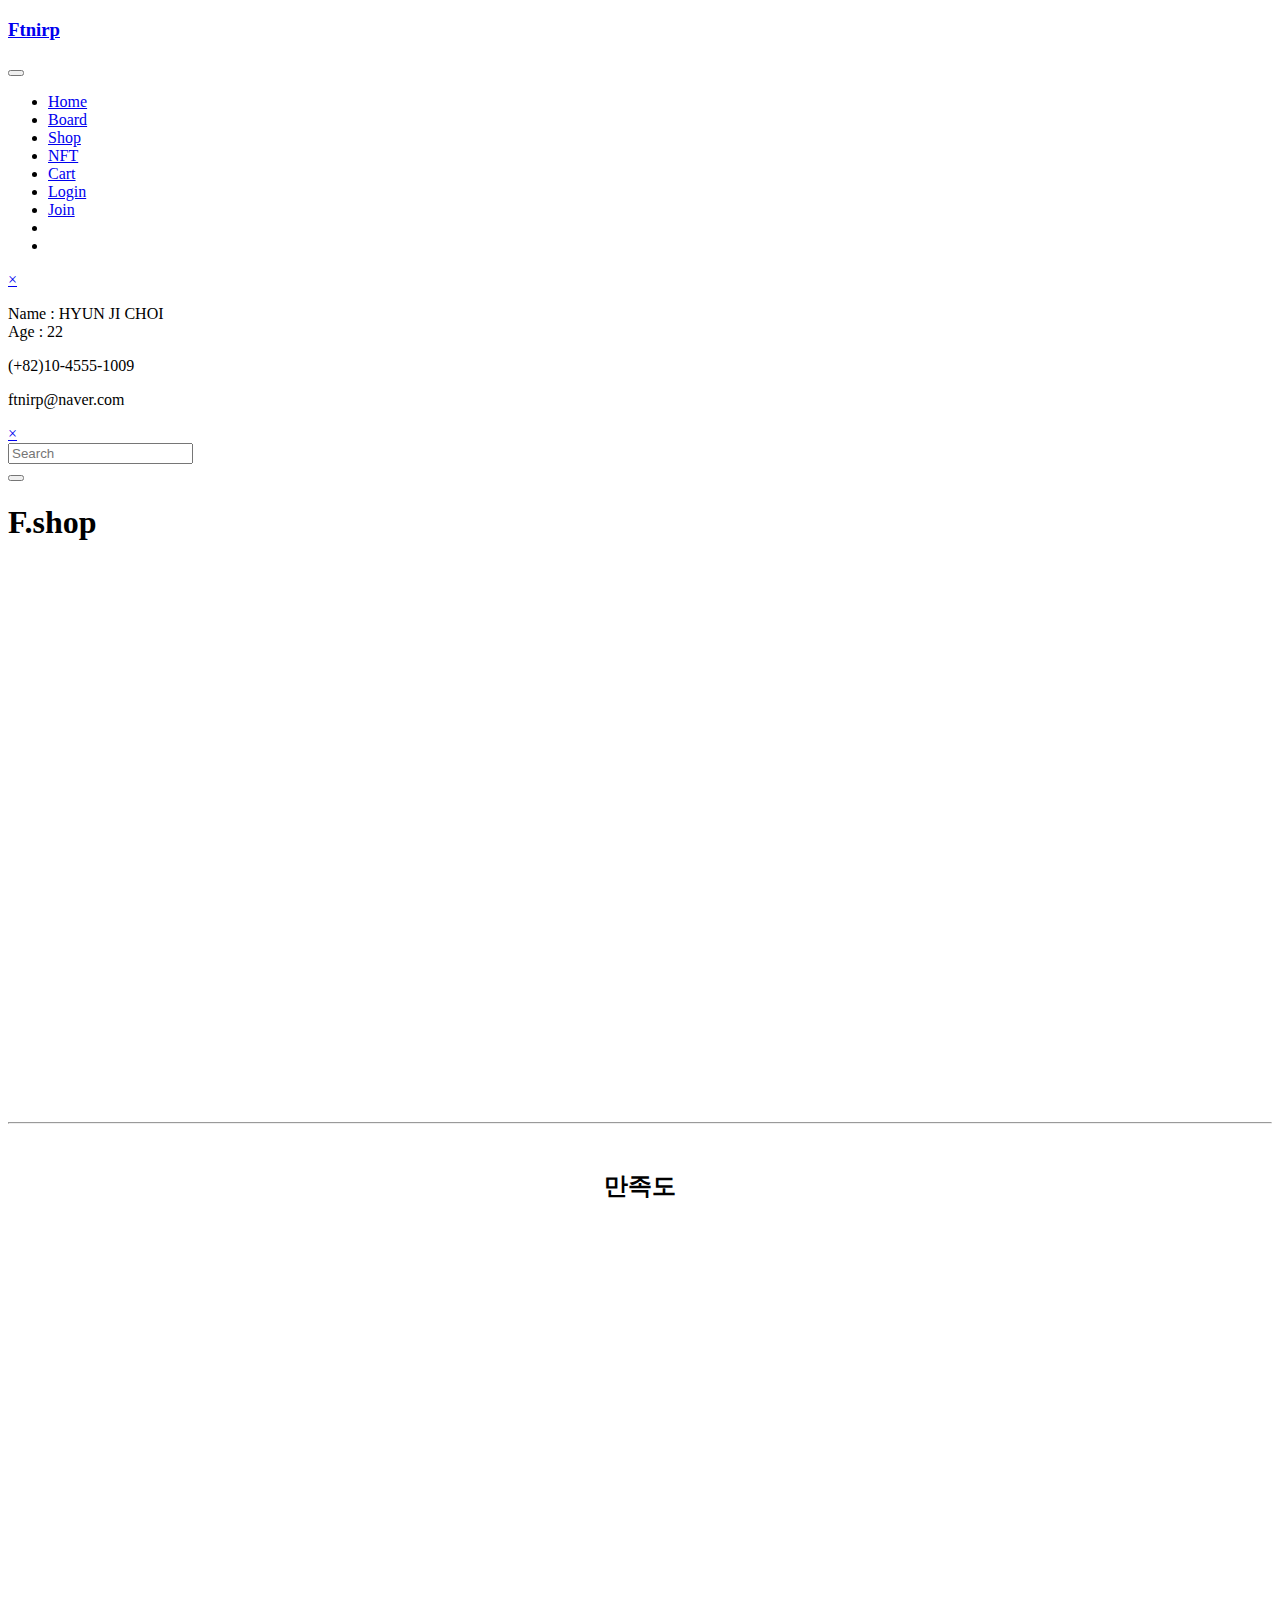
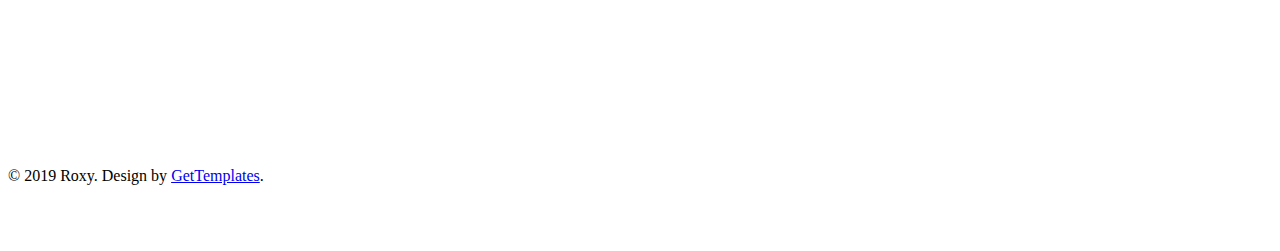
==== commit 35c67123: "로그인 회원가입 화면 jsp 추가 및 mapper 추가만" ====
--- a/src/main/resources/static/index.html
+++ b/src/main/resources/static/index.html
@@ -56,6 +56,12 @@
                 </li>
                 <li class="nav-item">
                     <a class="nav-link" href="cart.html">Cart</a>
+                </li>
+                <li class="nav-item">
+                    <a class="nav-link" href="login">Login</a>
+                </li>
+                <li class="nav-item">
+                    <a class="nav-link" href="join">Join</a>
                 </li>
                 <li class="nav-item">
                     <a id="side-search-open" class="nav-link" href="#">
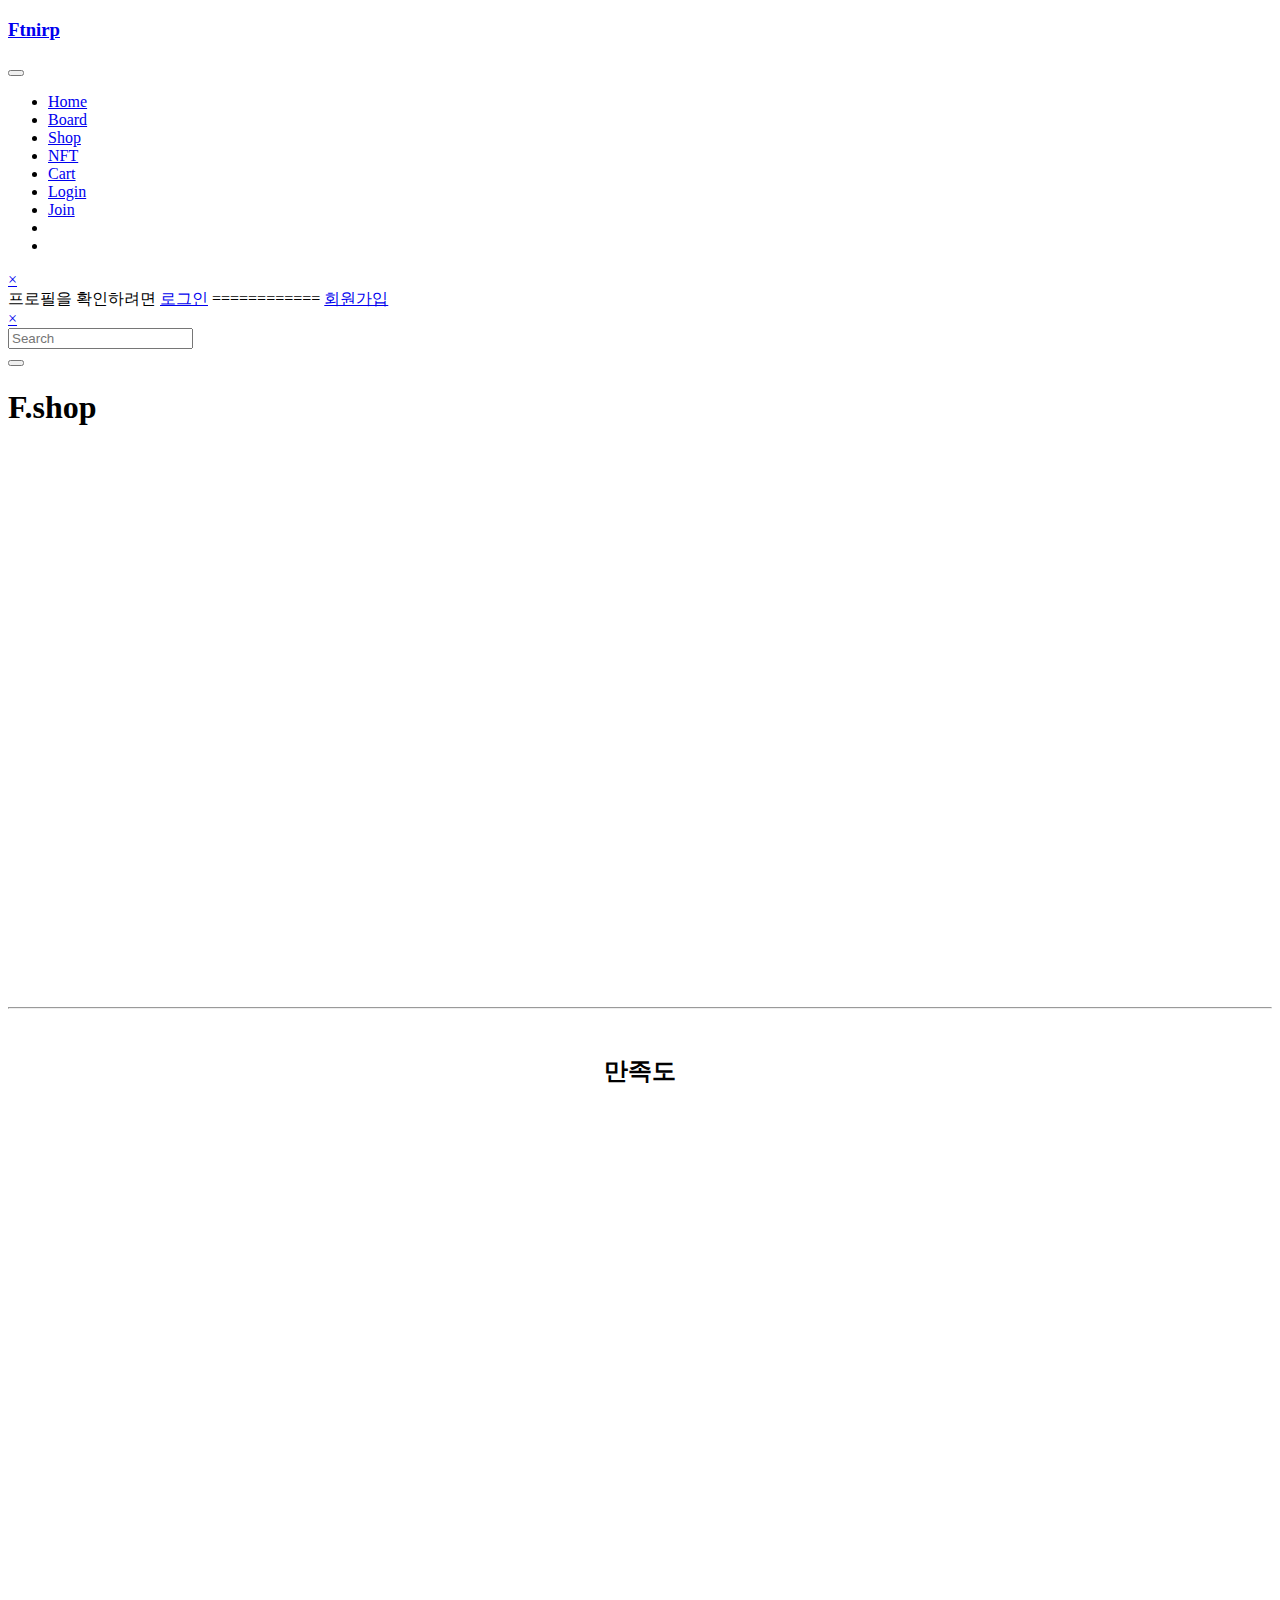
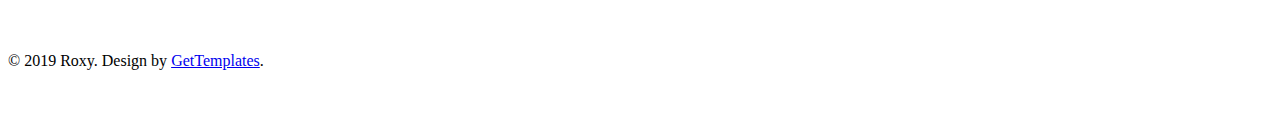
==== commit 501ee33a: "로그인 / 로그아웃 경우에따라 header 변경 및 간단한 프로필 기능" ====
--- a/src/main/resources/static/index.html
+++ b/src/main/resources/static/index.html
@@ -1,3 +1,4 @@
+
 <!DOCTYPE html>
 <html lang="en">
 
@@ -80,17 +81,13 @@
 
 <div id="side-nav" class="sidenav">
 	<a href="javascript:void(0)" id="side-nav-close">&times;</a>
+		<div class="sidenav-content">
+			프로필을 확인하려면
+			<a href = "login">로그인</a> ============ <a href = "join">회원가입</a>
+		</div>
+</div>
 	
-	<div class="sidenav-content">
-		<p>
-			Name : HYUN JI CHOI <br> Age : 22
-		</p>
-		<p>
-			<span class="fs-16 primary-color">(+82)10-4555-1009</span>
-		</p>
-		<p>ftnirp@naver.com</p>
-	</div>
-</div><div id="side-search" class="sidenav">
+<div id="side-search" class="sidenav">
 	<a href="javascript:void(0)" id="side-search-close">&times;</a>
 	<div class="sidenav-content">
 		<form action="">
@@ -174,6 +171,12 @@
                 	<h2 class="section-title">만족도</h2>
     		</div>
     	<br>
+    	
+    	<!-- res_test -->
+    	<div>
+    	
+    	</div>
+    	<!--  -->
     		
 </section>	<section id="skills" class="bg-white">
     <div class="container">
